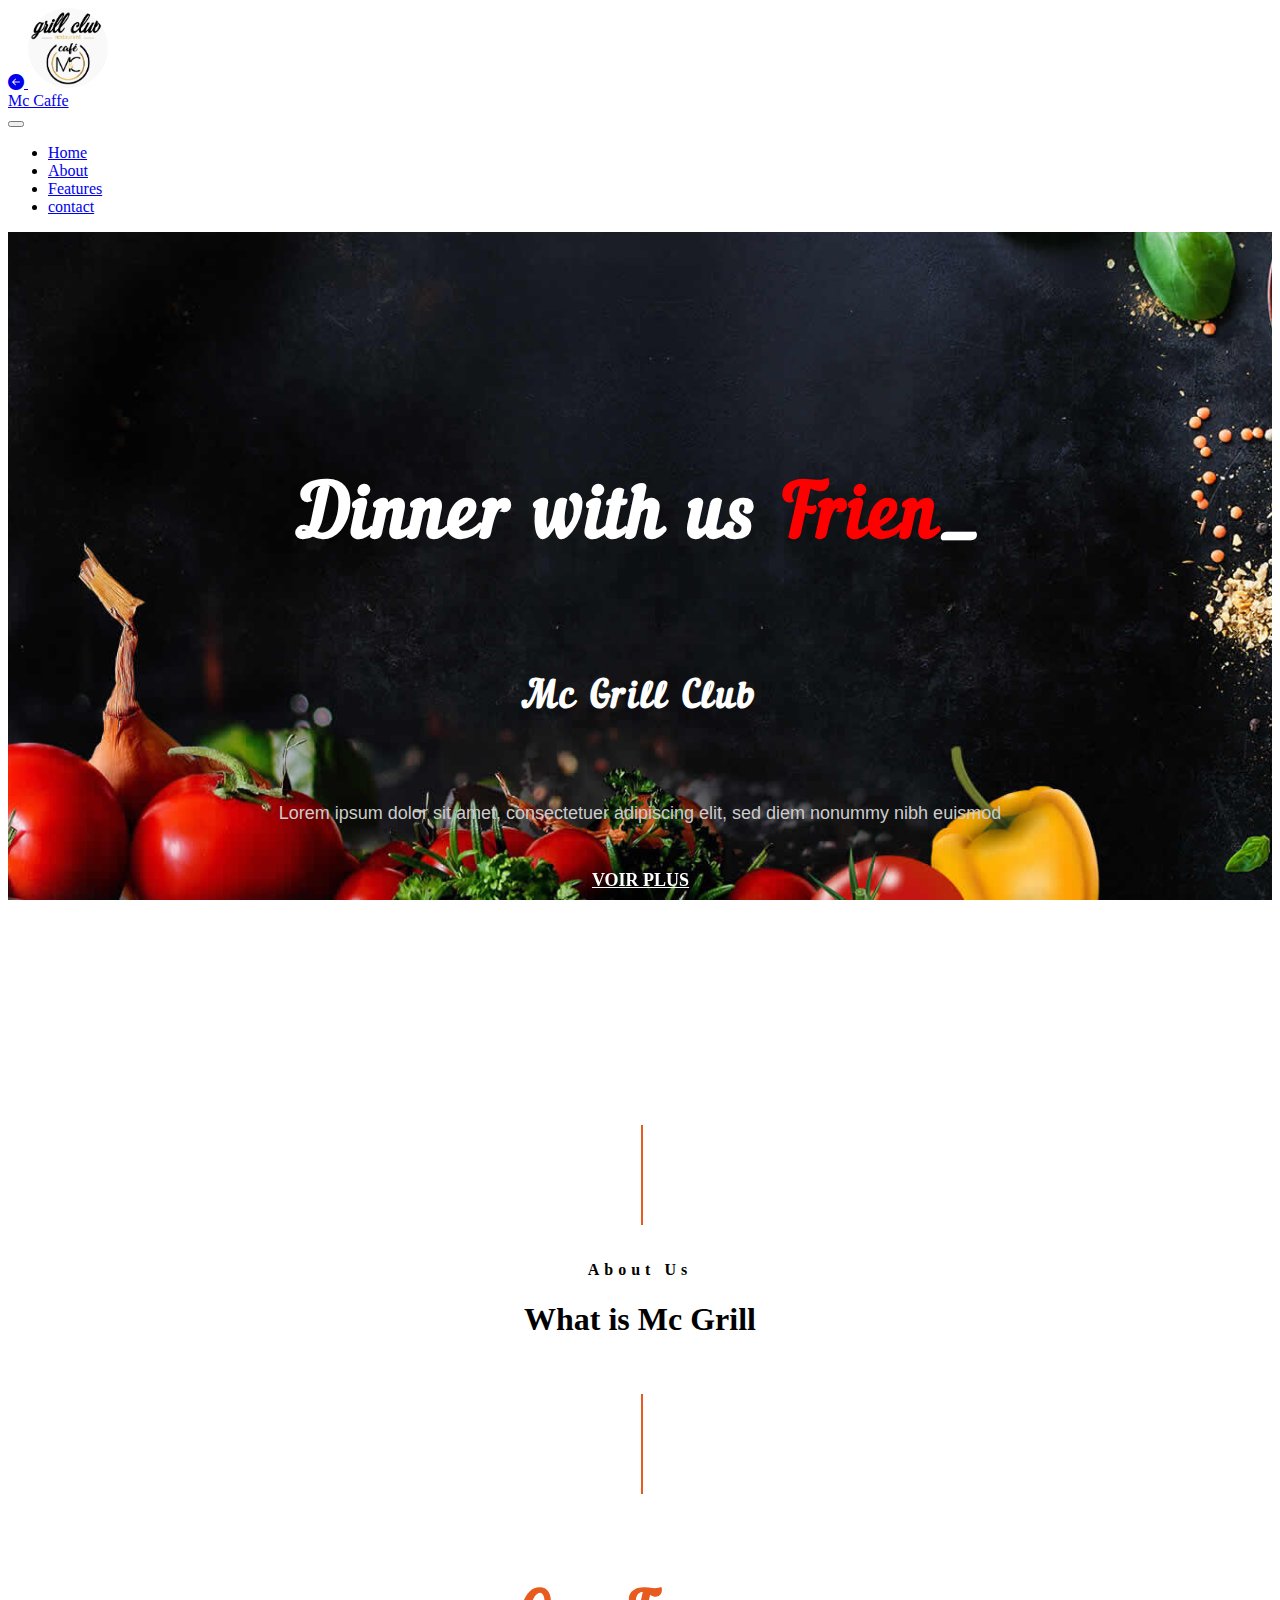
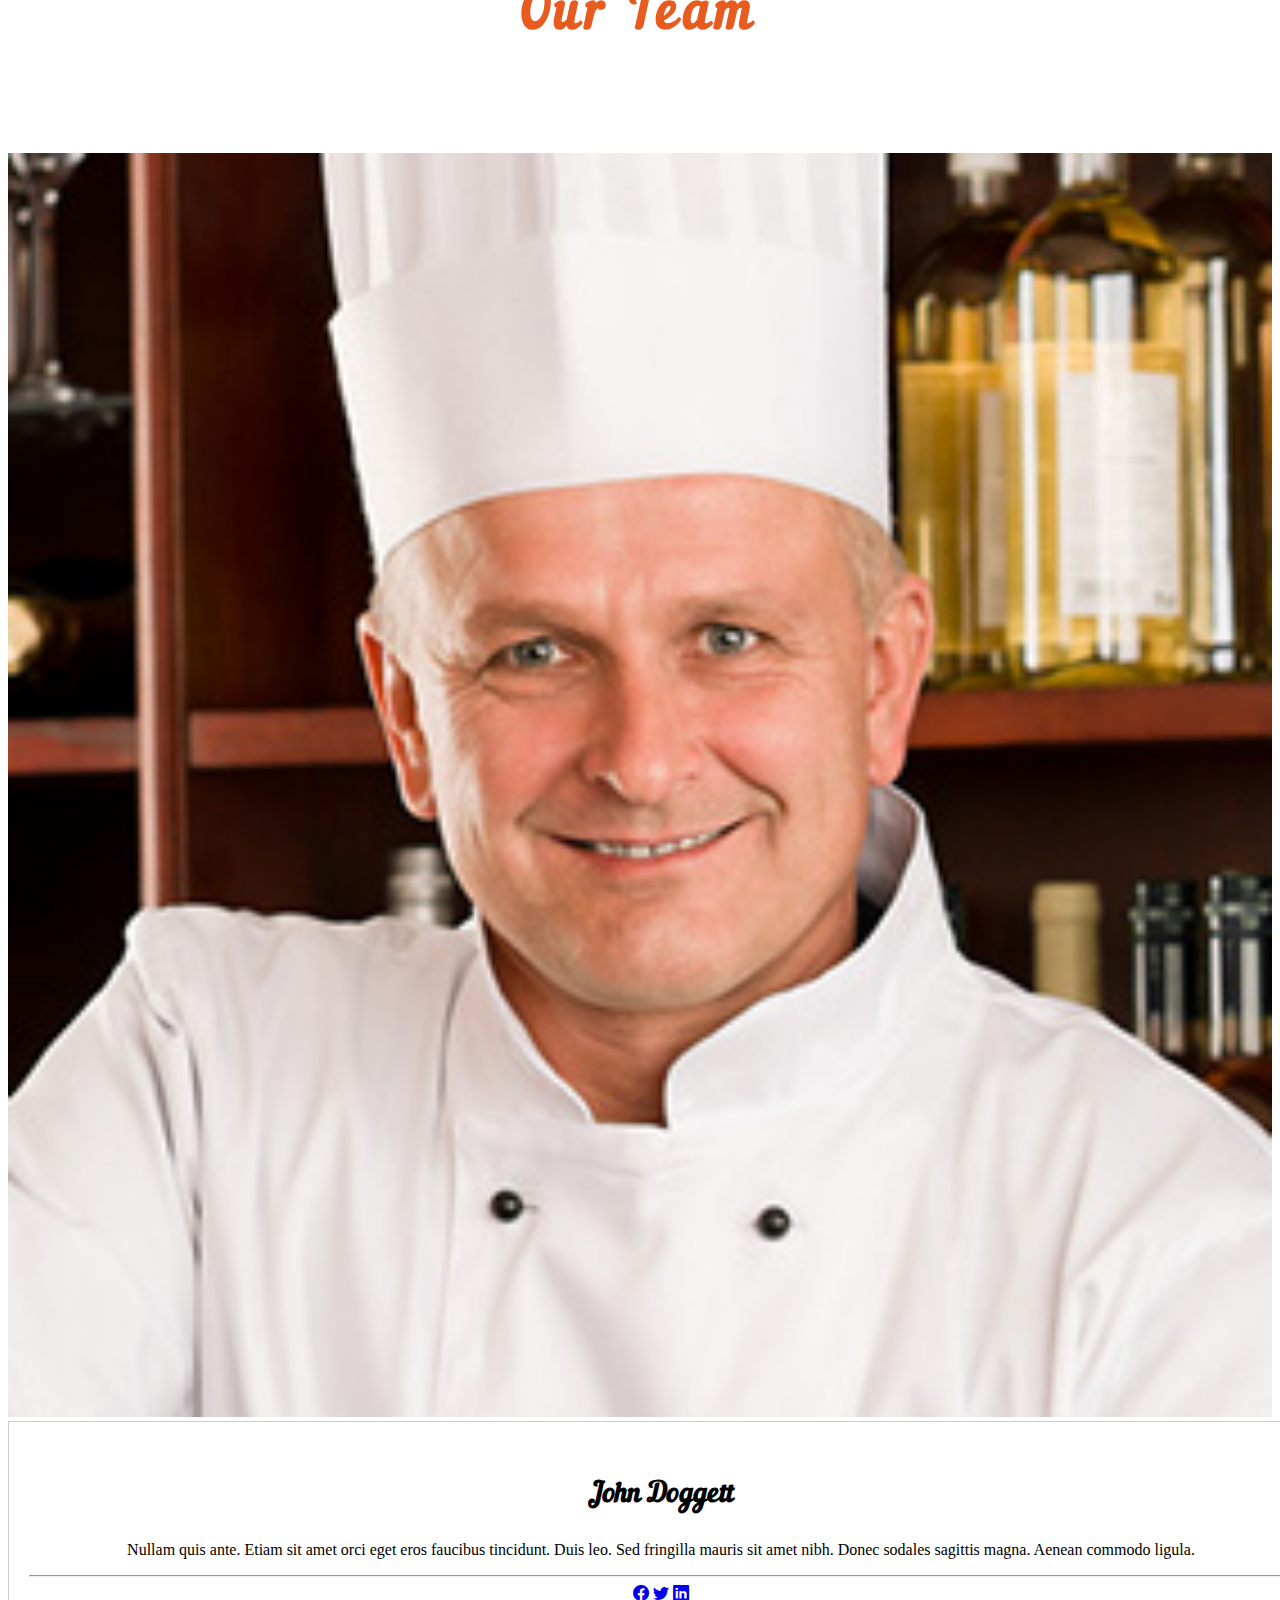
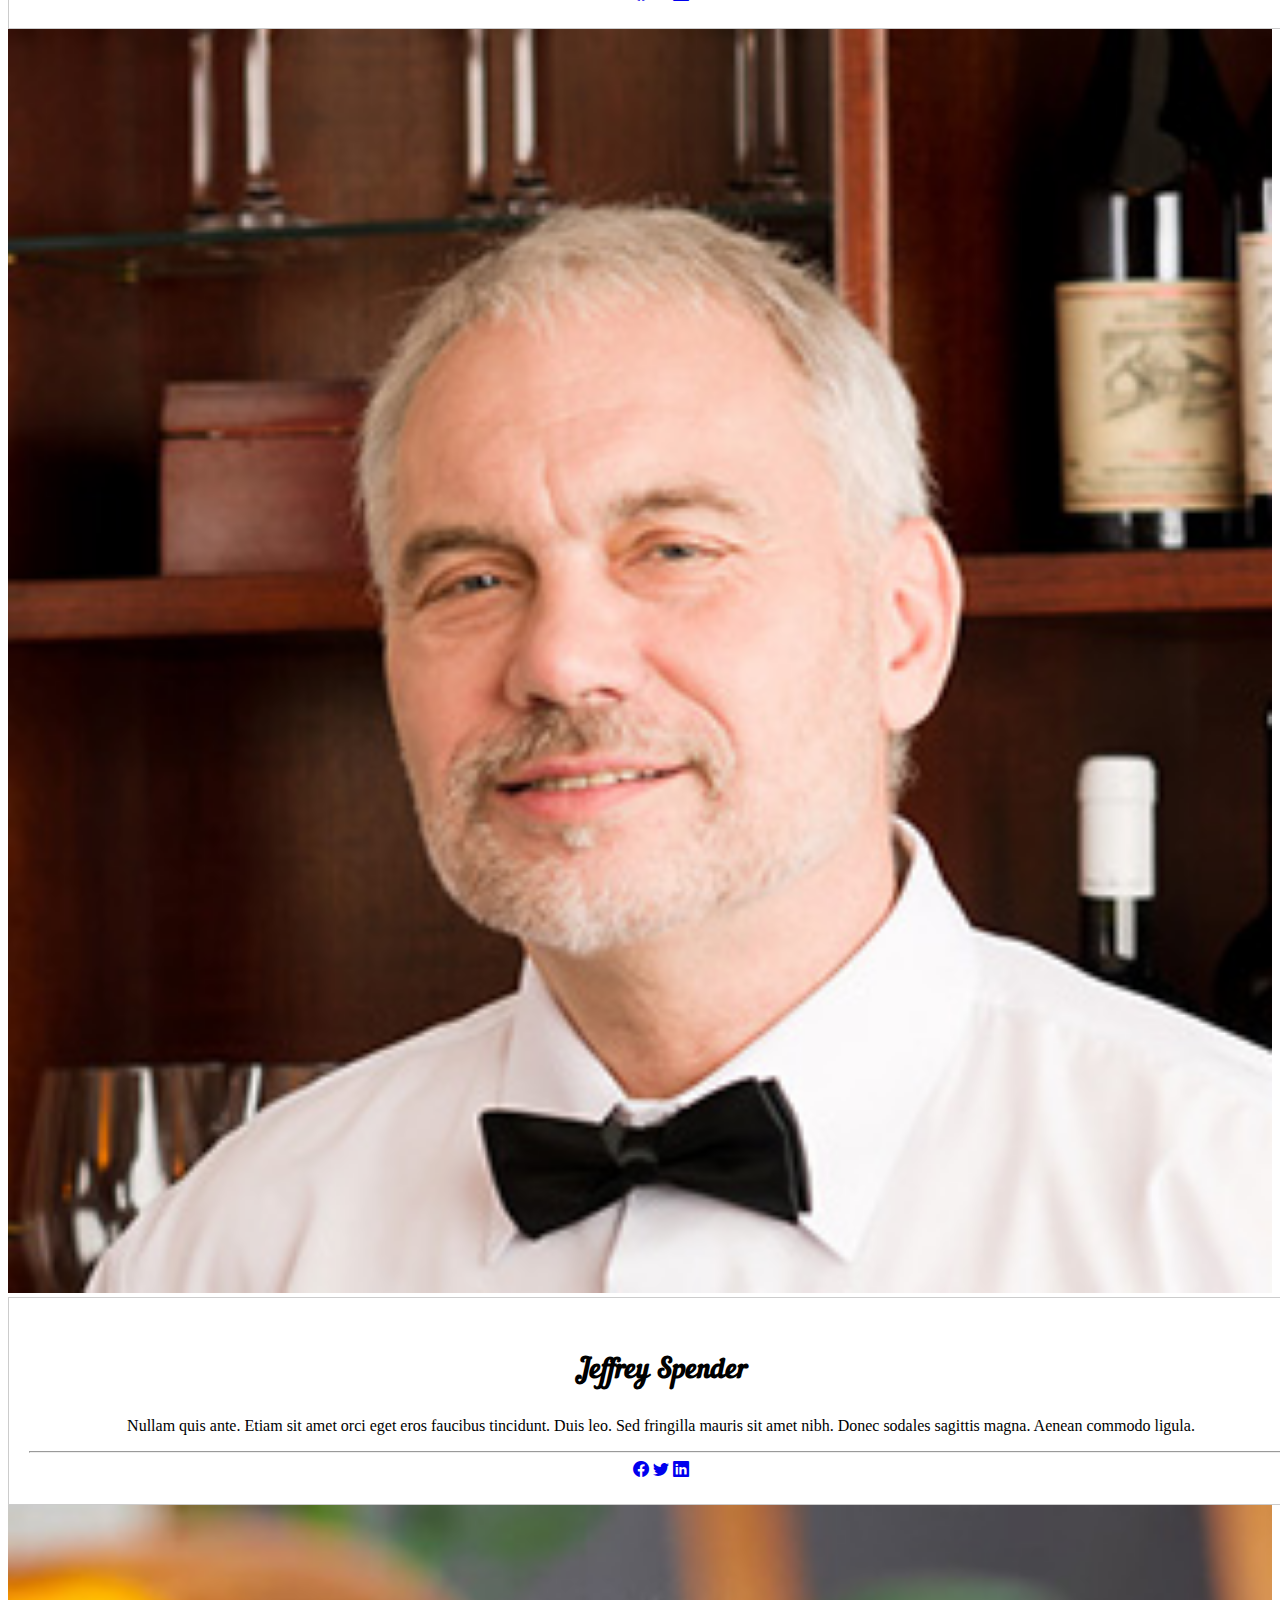
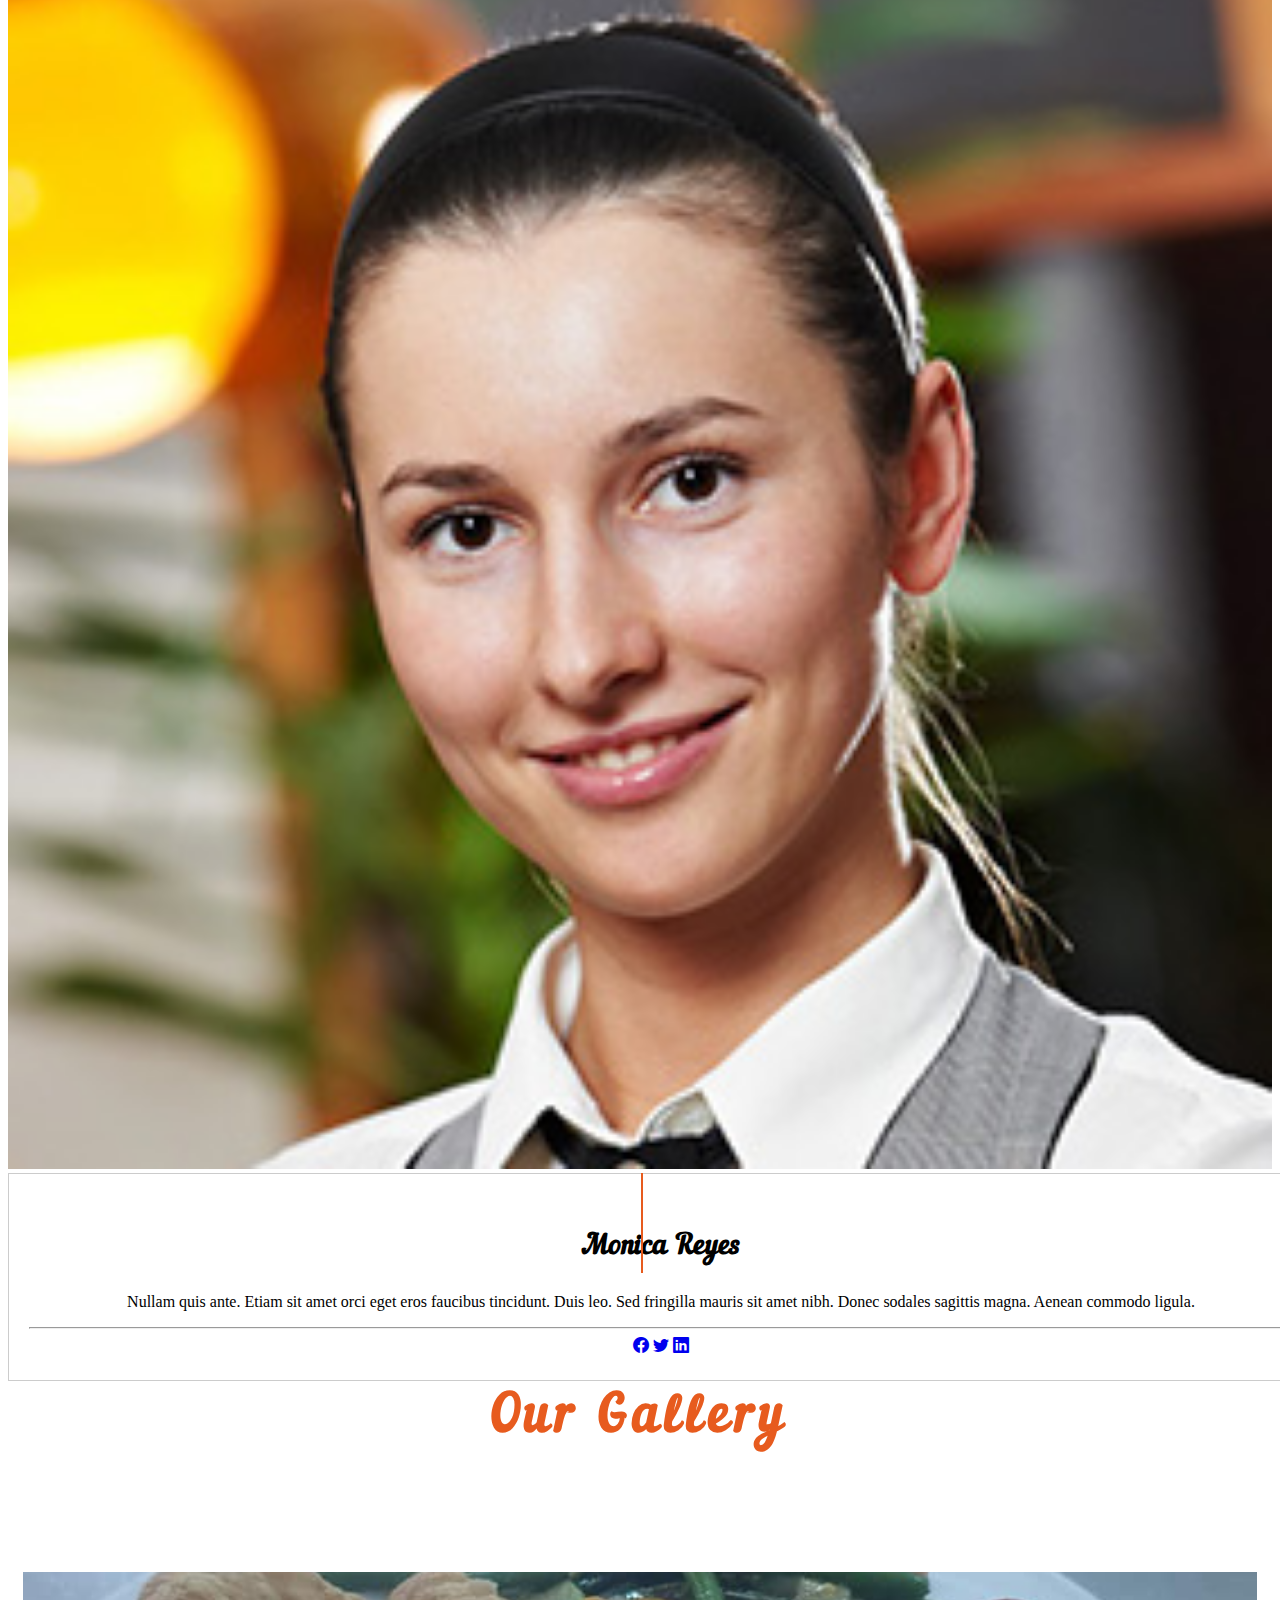
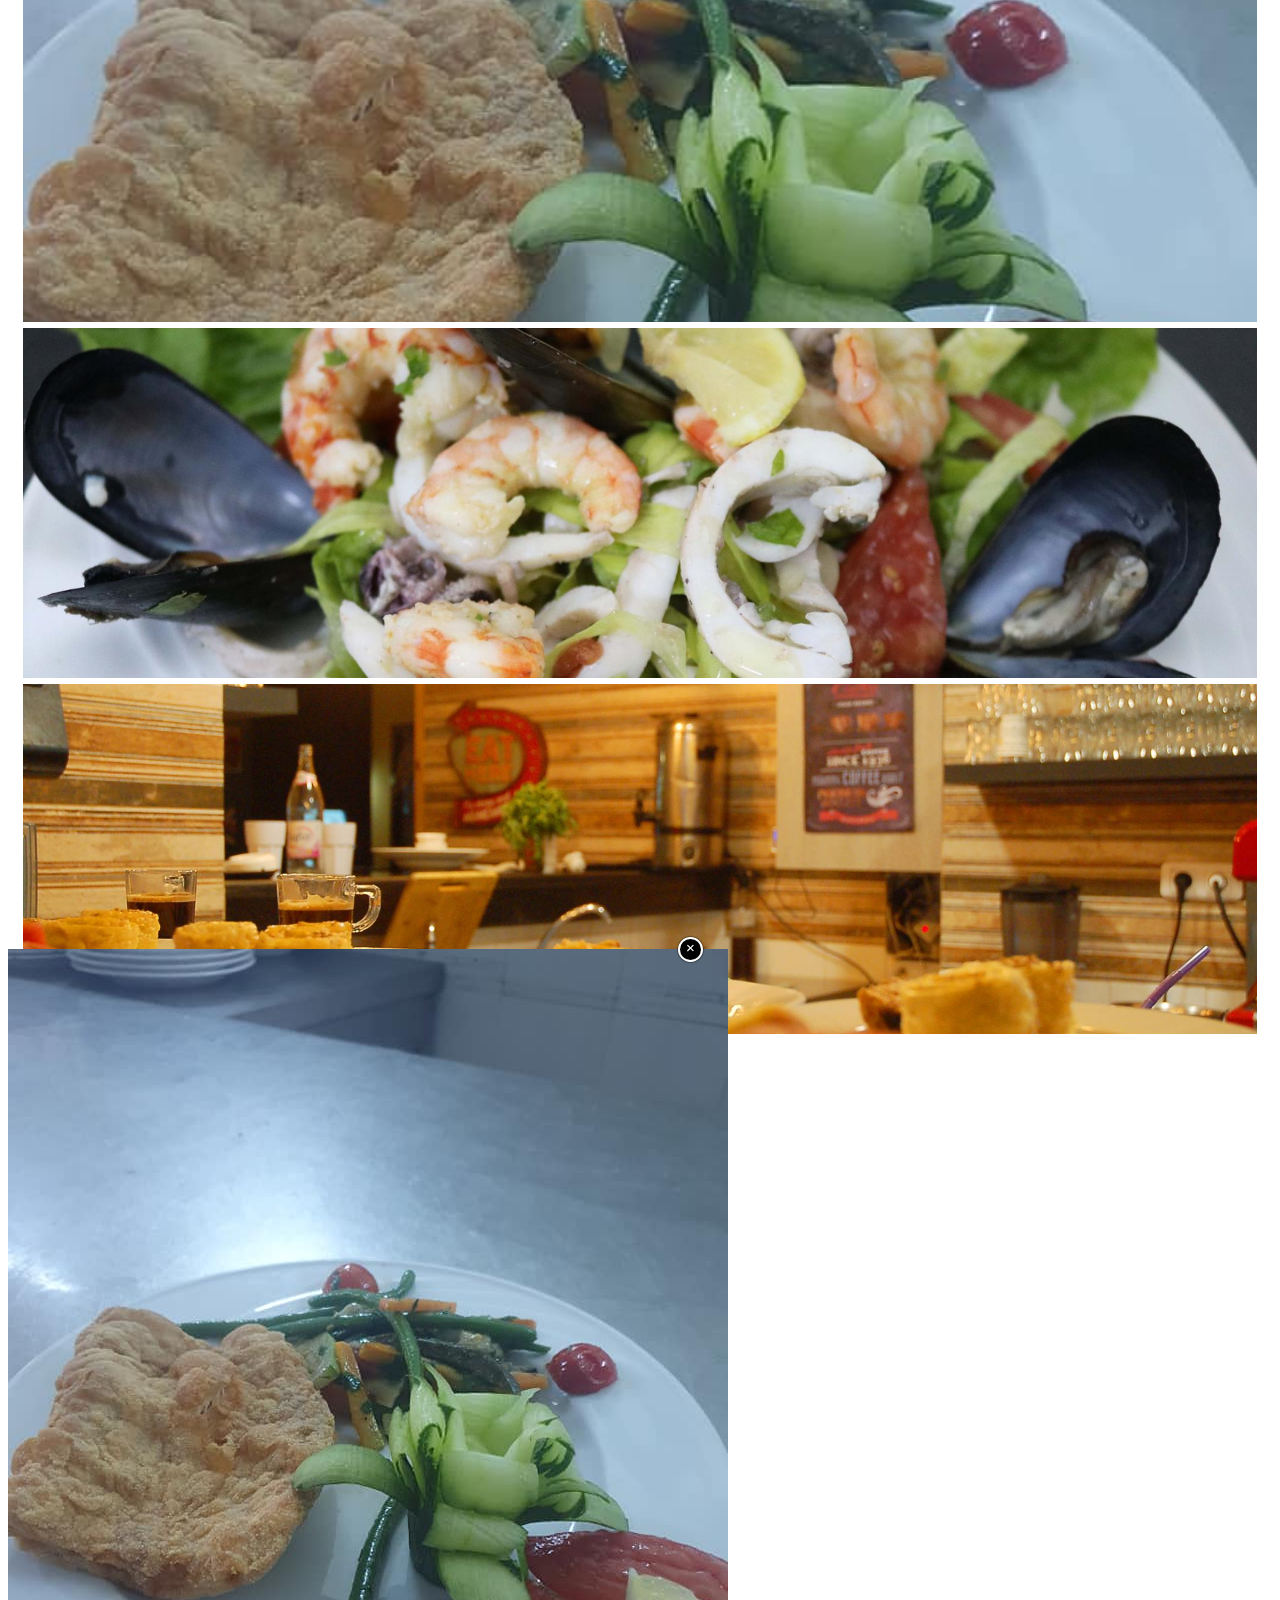
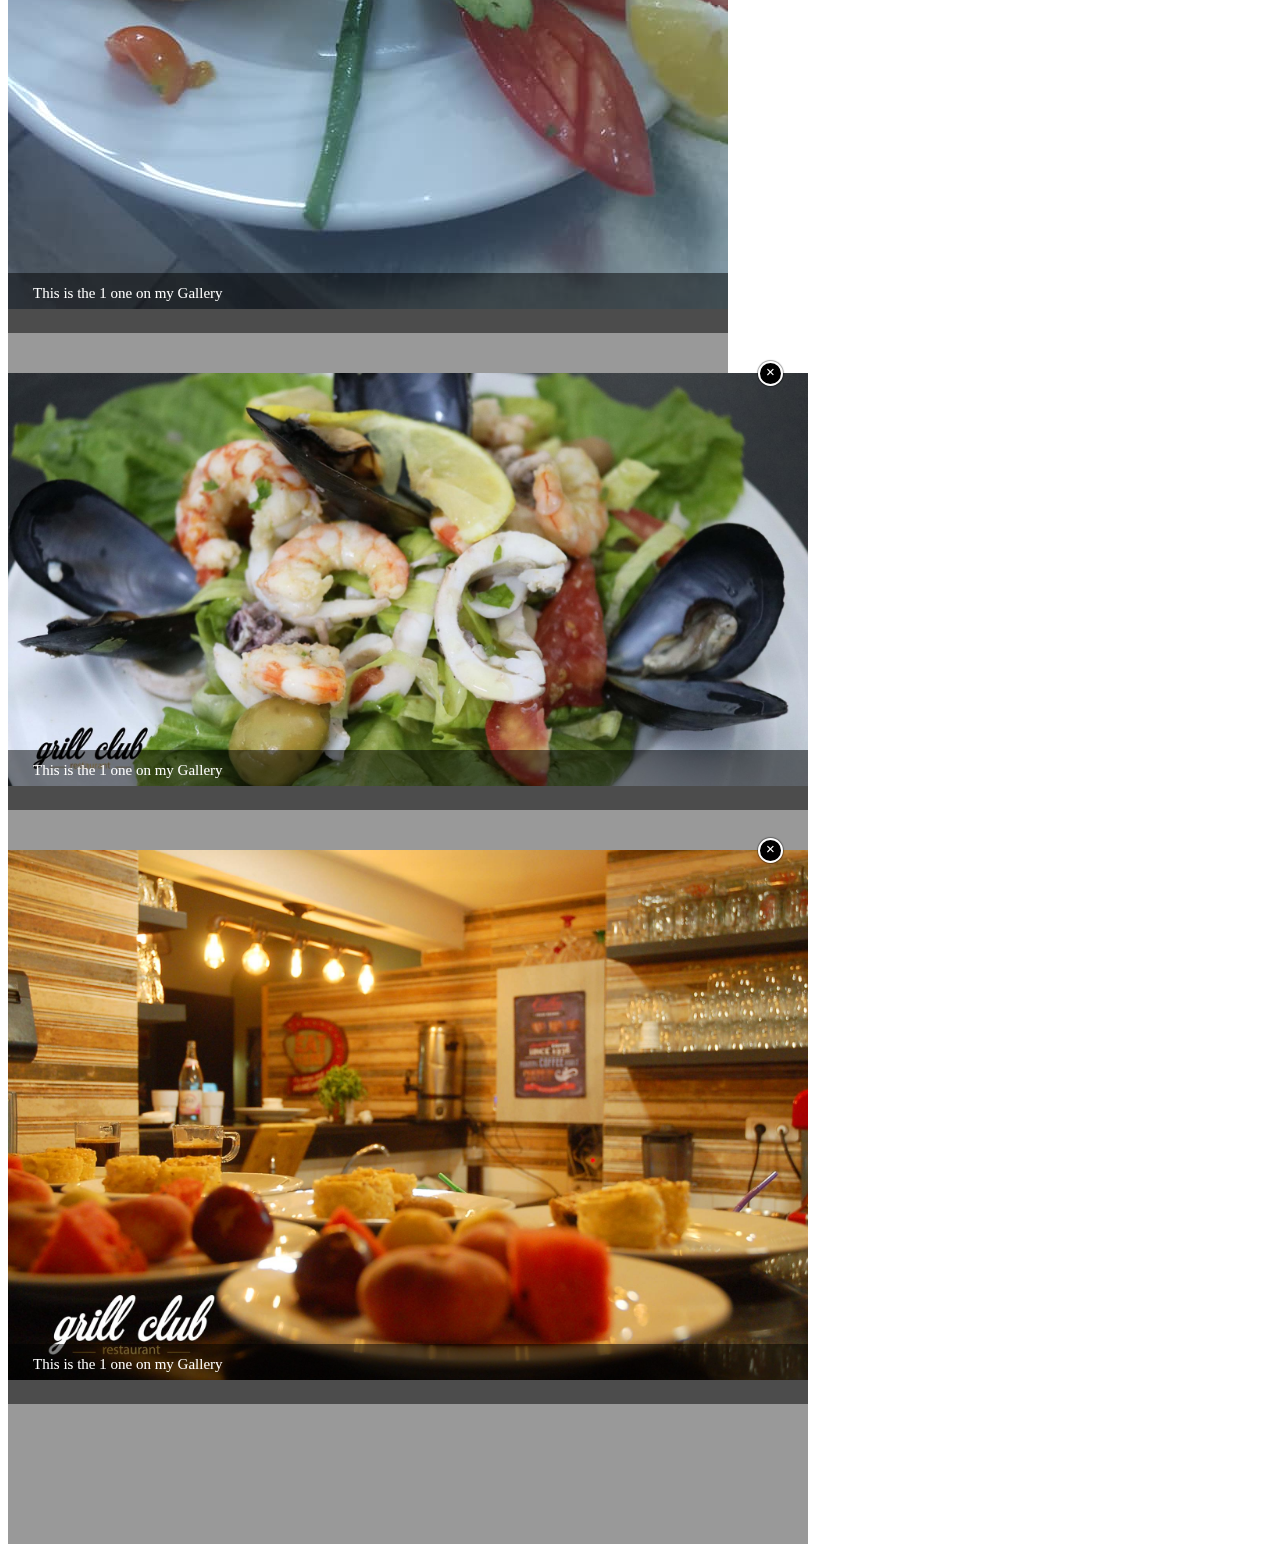
==== pages/McClub.html @ 96bc9990 "first commit" ====
<!doctype html>
<html lang="en">

<head>
  <meta charset="utf-8">
  <meta name="viewport" content="width=device-width, initial-scale=1">
  <title>Mc Groupe</title>
  <link rel="stylesheet" href="./McClub.css">
  <link href="https://cdn.jsdelivr.net/npm/bootstrap@5.2.0-beta1/dist/css/bootstrap.min.css" rel="stylesheet"
    integrity="sha384-0evHe/X+R7YkIZDRvuzKMRqM+OrBnVFBL6DOitfPri4tjfHxaWutUpFmBp4vmVor" crossorigin="anonymous">
  <link rel="stylesheet" href="https://cdn.jsdelivr.net/npm/bootstrap-icons@1.8.3/font/bootstrap-icons.css">
  <script src="https://cdn.jsdelivr.net/npm/bootstrap@5.2.0/dist/js/bootstrap.bundle.min.js"></script>

</head>

<body>
  <section class="section_1 ">
    <nav class="navbar navbar-expand-lg bg-danger" id="home">
      <div class="container-fluid">
        <a class="navbar-brand bg rounded-4 " href="../index.html">
          <i class="bi bi-arrow-left-circle-fill me-2 text-light"></i>
        </a>
        <a class="navbar-brand d-flex" href="#">
          <img src="../assets/mclogo.png" style="border-radius: 50px;" width="80" height="80"
            class="d-inline-block align-text-top">
          <div class="ms-2 my-auto fs-6 text-light">Mc Caffe</div>
        </a>
        <button class="navbar-toggler" type="button" data-bs-toggle="collapse" data-bs-target="#navbarNav"
          aria-controls="navbarNav" aria-expanded="false" aria-label="Toggle navigation">
          <span class="navbar-toggler-icon"></span>
        </button>
        <div class="collapse navbar-collapse" id="navbarNav">
          <ul class="navbar-nav ms-auto ">
            <li class="nav-item ">
              <a class="nav-link active text-light" aria-current="page" href="#home">Home</a>
            </li>
            <li class="nav-item">
              <a class="nav-link text-light" href="#about">About</a>
            </li>
            <li class="nav-item">
              <a class="nav-link text-light" href="#features">Features</a>
            </li>
            <li class="nav-item">
              <a class="nav-link text-light" href="#contact">contact</a>
            </li>
          </ul>
        </div>
      </div>
    </nav>
  </section>


  <section class="section_2">
    <div id="banner" class="banner full-screen-mode parallax">
      <div class="container pr">
        <div class="col-lg-12 col-md-12 col-sm-12 col-xs-12">
          <div class="banner-static">
            <div class="banner-text">
              <div class="banner-cell">
                <h1>Dinner with us <span class="typer" id="some-id" data-delay="200" data-delim=":"
                    data-words="Friends:Family:Officemates" data-colors="red"></span><span class="cursor"
                    data-cursorDisplay="_" data-owner="some-id"></span></h1>
                <h2>Mc Grill Club </h2>
                <p>Lorem ipsum dolor sit amet, consectetuer adipiscing elit, sed diem nonummy nibh euismod</p>
                <div class="book-btn">
                  <a href="#reservation" class="table-btn hvr-underline-from-center">voir plus</a>
                </div>
                <a href="#about">
                  <div class="mouse"></div>
                </a>
              </div>
              <!-- end banner-cell -->
            </div>
            <!-- end banner-text -->
          </div>
          <!-- end banner-static -->
        </div>
        <!-- end col -->
      </div>
      <!-- end container -->
    </div>
  </section>
  <section class="section_3">
    <!-- About Start -->
    <div class="container-fluid py-5">
      <div class="container">
        <div class="section-title">
          <h4 class="text-uppercase" style="letter-spacing: 5px;">About Us</h4>
          <h1 class="display-4 fw-bold">What is Mc Grill</h1>
        </div>
      </div>
    </div>
    <!-- About End -->
  </section>
  <section class="section_4">
    <div class="container-fluid py-5 team">
      <div class="container">
        <div class="section-title">
          <h4 class="block-title" style="letter-spacing: 5px;">Our Team</h4>
          <p class="text-light"></p>
        </div>



        <div class="row">
          <div class="col-md-4 col-sm-6 sf-team">
            <div class="thumb ">
              <a href="#"><img src="../assets/staff-01.jpg" alt=""></a>
            </div>
            <div class="text-col">
              <h3 class="">John Doggett</h3>
              <p class="">Nullam quis ante. Etiam sit amet orci eget eros faucibus tincidunt. Duis leo. Sed fringilla mauris sit amet
                nibh. Donec sodales sagittis magna. Aenean commodo ligula.</p>
                <hr>
              <div class="team-social">
                <a href="#"><i class="bi bi-facebook" aria-hidden="true"></i></a>
                <a href="#"><i class="bi bi-twitter" aria-hidden="true"></i></a>
                <a href="#"><i class="bi bi-linkedin" aria-hidden="true"></i></a>
              </div>
            </div>
          </div>
          <div class="col-md-4 col-sm-6 sf-team">
            <div class="thumb ">
              <a href="#"><img src="../assets/staff-02.jpg" alt=""></a>
            </div>
            <div class="text-col">
              <h3>Jeffrey Spender</h3>
              <p class="">Nullam quis ante. Etiam sit amet orci eget eros faucibus tincidunt. Duis leo. Sed fringilla mauris sit amet
                nibh. Donec sodales sagittis magna. Aenean commodo ligula.</p>
                <hr>
              <div class="team-social">
                <a href="#"><i class="bi bi-facebook" aria-hidden="true"></i></a>
                <a href="#"><i class="bi bi-twitter" aria-hidden="true"></i></a>
                <a href="#"><i class="bi bi-linkedin" aria-hidden="true"></i></a>
              </div>
            </div>
          </div>
          <div class="col-md-4 col-sm-6 sf-team">
            <div class="thumb ">
              <a href="#"><img src="../assets/staff-03.jpg" alt=""></a>
            </div>
            <div class="text-col">
              <h3>Monica Reyes</h3>
              <p class="">Nullam quis ante. Etiam sit amet orci eget eros faucibus tincidunt. Duis leo. Sed fringilla mauris sit amet
                nibh. Donec sodales sagittis magna. Aenean commodo ligula.</p>
                <hr>
              <div class="team-social">
                <a href="#"><i class="bi bi-facebook" aria-hidden="true"></i></a>
                <a href="#"><i class="bi bi-twitter" aria-hidden="true"></i></a>
                <a href="#"><i class="bi bi-linkedin" aria-hidden="true"></i></a>
              </div>
            </div>
          </div>
        </div>























      </div>
    </div>
  </section>

  <section class="section_5">
    <div class="container-fluid py-5 ">
      <div class="container">
        <div class="section-title">
          <h4 class="text-uppercase block-title" style="letter-spacing: 5px;">Our Gallery</h4>
        </div>

        <div class="gal-container row clearfix">
          <div class="col-md-8 col-sm-12 co-xs-12 gal-item">
            <div class="box">
              <a data-bs-toggle="modal" href="#exampleModal1" role="button">
                <img src="../assets/McCafe/image120.jpg" alt="" />
              </a>
            </div>
          </div>
          <div class="col-md-4 col-sm-6 co-xs-12 gal-item">
            <div class="box">
              <a data-bs-toggle="modal" href="#exampleModal2" role="button">
                <img src="../assets/McCafe/image110.jpg" alt="" />
              </a>
            </div>
          </div>
          <div class="col-md-8 col-sm-12 co-xs-12 gal-item">
            <div class="box">
              <a data-bs-toggle="modal" href="#exampleModal3" role="button">
                <img src="../assets/McCafe/image16.jpg" alt="" />
              </a>
            </div>
          </div>



        </div>
      </div>
  </section>

  <div>

    <div class="modal fade" id="exampleModal1" tabindex="-1" role="dialog">
      <div class="modal-dialog modal-lg" role="document">
        <div class="modal-content">
          <button type="button" class="close" data-bs-dismiss="modal" aria-label="Close"><span
              aria-hidden="true">×</span></button>
          <div class="modal-body text-center" style="background-color: transparent !important;">
            <img src="../assets/McCafe/image120.jpg" alt="" />
          </div>
          <div class="col-md-12 description">
            <h4>This is the 1 one on my Gallery</h4>
          </div>
        </div>
      </div>
    </div>
    <div class="modal fade" id="exampleModal2" tabindex="-1" role="dialog">
      <div class="modal-dialog modal-lg" role="document">
        <div class="modal-content">
          <button type="button" class="close" data-bs-dismiss="modal" aria-label="Close"><span
              aria-hidden="true">×</span></button>
          <div class="modal-body text-center" style="background-color: transparent !important;">
            <img src="../assets/McCafe/image110.jpg" alt="" />
          </div>
          <div class="col-md-12 description">
            <h4>This is the 1 one on my Gallery</h4>
          </div>
        </div>
      </div>
    </div>
    <div class="modal fade" id="exampleModal3" tabindex="-1" role="dialog">
      <div class="modal-dialog modal-lg" role="document">
        <div class="modal-content">
          <button type="button" class="close" data-bs-dismiss="modal" aria-label="Close"><span
              aria-hidden="true">×</span></button>
          <div class="modal-body text-center" style="background-color: transparent !important;">
            <img src="../assets/McCafe/image16.jpg" alt="" />
          </div>
          <div class="col-md-12 description">
            <h4>This is the 1 one on my Gallery</h4>
          </div>
        </div>
      </div>
    </div>

  </div>
  <script src="../script.js"></script>
</body>

</html>
---- pages/McClub.css ----
@font-face {
  font-family: 'nautilus_pompiliusregular';
  src: url('../assets/nautilus-webfont.woff2') format('woff2'),
       url('../assets/nautilus-webfont.woff') format('woff');
  font-weight: normal;
  font-style: normal;
}
.banner{
	background:url(../assets/banner.jpg) no-repeat center top;
	background-attachment:fixed;
	background-size:cover;
	height:100vh;
	min-height:100%;
}

.block-title{
	font-size:52px;
  font-family: 'nautilus_pompiliusregular';
	font-weight: bold;
  letter-spacing: 5px;
  color: #e75b1e;
}
.banner .container, .banner .banner-static, .banner .col-lg-12 {
    height: 100%;
}
.banner-text {
    display: table;
    height: 100%;
    width: 100%;
    margin: 0 auto;
    text-align: center;
}
.banner-cell {
    display: table-cell;
    vertical-align: middle;
    color: #fff;
}
.banner-text h1 {
  
	font-family: 'nautilus_pompiliusregular';
    letter-spacing: 2.7px;
    position: relative;
    display: inline-block;
	font-size: 74px;
    line-height: 100px;
	color:#fff;
	padding-bottom: 0px;
	padding-top:100px;
}

.banner-text h2 {
  
	font-family: 'nautilus_pompiliusregular';
    letter-spacing: 2.7px;
    position: relative;
	font-size: 37px;
    line-height: 100px;
	padding-bottom:25px;
}
.banner-text p{
	font-family: 'Roboto', sans-serif;
	font-size:18px;
	color:#ccc;
	padding-bottom:35px;
	margin:0px;
}

.book-btn a{
	/*background:#e75b1e;*/
	color:#fff;
	min-width: 219px;
    padding: 10.5px 20px;
    display: inline-block;
    text-align: center;
    font-weight: 800;
	text-transform:uppercase;
	font-size:18px;
}
.book-btn a:hover{
	border:3px solid red;
	background:none;
}
.hvr-underline-from-center {
    display: inline-block;
    vertical-align: middle;
    -webkit-transform: perspective(1px) translateZ(0);
    transform: perspective(1px) translateZ(0);
    box-shadow: 0 0 1px transparent;
    position: relative;
    overflow: hidden;
}

.hvr-underline-from-center:before {
    content: "";
    position: absolute;
    z-index: -1;
    left: 50%;
    right: 50%;
    bottom: 0;
    background: red;
    height: 2px;
    -webkit-transition-property: left, right;
    transition-property: left, right;
    -webkit-transition-duration: 0.3s;
    transition-duration: 0.3s;
    -webkit-transition-timing-function: ease-out;
    transition-timing-function: ease-out;
}

.hvr-underline-from-center:hover:before, .hvr-underline-from-center:focus:before, .hvr-underline-from-center:active:before {
    left: 0;
    right: 0;
}

.section_2 {
    position: relative;
    max-height: 100%;
    overflow: hidden;
    margin-bottom: -7px;
  }
#bg-img {
    min-width: 100%;
    min-height: 100vh;
    max-width: 100%;
    max-height: 100vh;
    object-fit: cover;
    z-index: -1;
}
.section-title {
  position: relative;
  padding: 115px 0 35px 0;
  text-align: center;
}

.section-title::after {
  position: absolute;
  content: "";
  width: 2px;
  height: 100px;
  top: 0;
  left: 50%;
  margin-left: 1px;
  background: #e75b1e;
}

  .banner-cell .mouse {
    position: relative;
    width: calc(16px * 2);
    height: calc(31px * 2);
    margin: 60px auto 20px;
    background: none;
    border: 2px solid white;
    border-radius: calc(16px * 2);
    z-index: 1;
  }
  .banner-cell .mouse:after {
    display: block;
    content: "";
    position: absolute;
    top: 10px;
    left: 50%;
    width: calc(4px * 2);
    height: calc(4px * 2);
    background: none;
    border: 2px solid white;
    border-radius: 100%;
    -webkit-animation-name: scrollWheel;
            animation-name: scrollWheel;
    -webkit-animation-duration: 1.4s;
            animation-duration: 1.4s;
    -webkit-animation-fill-mode: forwards;
            animation-fill-mode: forwards;
    -webkit-animation-iteration-count: infinite;
            animation-iteration-count: infinite;
    -webkit-animation-timing-function: ease;
            animation-timing-function: ease;
    will-change: transform;
  }
  @-webkit-keyframes scrollWheel {
    from {
      -webkit-transform: translate(-50%, 0);
      -webkit-transform: translate3d(-50%, 0, 0);
      transform: translate(-50%, 0);
      transform: translate3d(-50%, 0, 0);
      opacity: 1;
    }
    to {
      -webkit-transform: translate(-50%, 20px);
      -webkit-transform: translate3d(-50%, 20px, 0);
      transform: translate(-50%, 20px);
      transform: translate3d(-50%, 20px, 0);
      opacity: 0;
    }

  }
  
  @keyframes scrollWheel {
    from {
      -webkit-transform: translate(-50%, 0);
      -webkit-transform: translate3d(-50%, 0, 0);
      transform: translate(-50%, 0);
      transform: translate3d(-50%, 0, 0);
      opacity: 1;
    }
    to {
      -webkit-transform: translate(-50%, 20px);
      -webkit-transform: translate3d(-50%, 20px, 0);
      transform: translate(-50%, 20px);
      transform: translate3d(-50%, 20px, 0);
      opacity: 0;
    }
  }

  
/*------------------------ TEAM ------------------------*/
.section_4 .team{
	background:url(../assets/banner.jpg) no-repeat center;
	background-attachment:fixed;
	background-size:cover;
	position:relative;
}

.thumb img{
  width:100%;
}
.text-col h3{
	font-family: 'nautilus_pompiliusregular';
	font-size:28px;
}
.text-col {
  float: left;
  width: 100%;
  padding: 25px 20px;
  border: 1px solid #ccc;
  text-align: center;
  background:#fff;
}
.sf-team:hover .text-col h3, .sf-team:hover .text-col p {
  color: #fff;
  transition: all 0.5s ease-in;
  -moz-transition: all 0.5s ease-in;
  -webkit-transition: all 0.5s ease-in;
  -ms-transition: all 0.5s ease-in;
  -o-transition: all 0.5s ease-in;
}
.sf-team:hover .text-col{
  color: #fff;
  background-color: #e75b1e;
  transition: all 0.5s ease-in;
  -moz-transition: all 0.5s ease-in;
  -webkit-transition: all 0.5s ease-in;
  -ms-transition: all 0.5s ease-in;
  -o-transition: all 0.5s ease-in;
}
.sf-team:hover .thumb img{
  opacity: 0.8;
  transition: all 0.5s ease-in;
  -moz-transition: all 0.5s ease-in;
  -webkit-transition: all 0.5s ease-in;
  -ms-transition: all 0.5s ease-in;
  -o-transition: all 0.5s ease-in;
}
/*------------------------------------------------------------------
    GALLERY AREA
-------------------------------------------------------------------*/

/* new gallery */

.gal-container{
	padding: 12px;
}
.gal-item{
	overflow: hidden;
	padding: 3px;
}
.gal-item .box{
	height: 350px;
	overflow: hidden;
}
.box img{
	height: 100%;
	width: 100%;
	object-fit:cover;
	-o-object-fit:cover;
}

.modal{
	background-color: rgba(0,0,0,0.4);
  width: fit-content;
}
.modal{
  --bs-modal-border-width: 0px !important;
  --bs-modal-bg: transparent !important;
}
.modal-body{
	padding: 0px !important;
}
button.close{
    position: absolute;
    width: 25px;
    height: 25px;
    background-color: #000;
    opacity: 1;
    color: #fff;
    z-index: 999;
    right: 25px;
    top: -12px;
    border-radius: 50%;
    font-size: 15px;
    border: 2px solid #fff;
    line-height: 25px;
    -webkit-box-shadow: 0 0 1px 1px rgba(0,0,0,0.35);
	  box-shadow: 0 0 1px 1px rgba(0,0,0,0.35);
}
button.close span{
	position: relative;
	top: -5px;
	font-weight: lighter;
	text-shadow:none;
}
.modal-body img{
  max-width: 800px;
}
.modal-dialogue{
	width: 80%;
}
.description{
	position: relative;
	height: 40px;
	top: -40px;
	padding: 10px 25px;
	background-color: rgba(0,0,0,0.5);
	color: #fff;
	text-align: left;
}
.description h4{
	margin:0px;
	font-size: 15px;
	font-weight: 300;
	line-height: 20px;
	color:#fff;
}
.modal-dialog {
    -webkit-transform: scale(0.1);
    -moz-transform: scale(0.1);
    -ms-transform: scale(0.1);
    transform: scale(0.1);
    top: 100px;
    opacity: 0;
    -webkit-transition: all 0.3s;
    -moz-transition: all 0.3s;
    transition: all 0.3s;
}

.modal-dialog {
    -webkit-transform: scale(1);
    -moz-transform: scale(1);
    -ms-transform: scale(1);
    transform: scale(1);
    -webkit-transform: translate3d(0, -100px, 0);
    transform: translate3d(0, -100px, 0);
    opacity: 1;
}
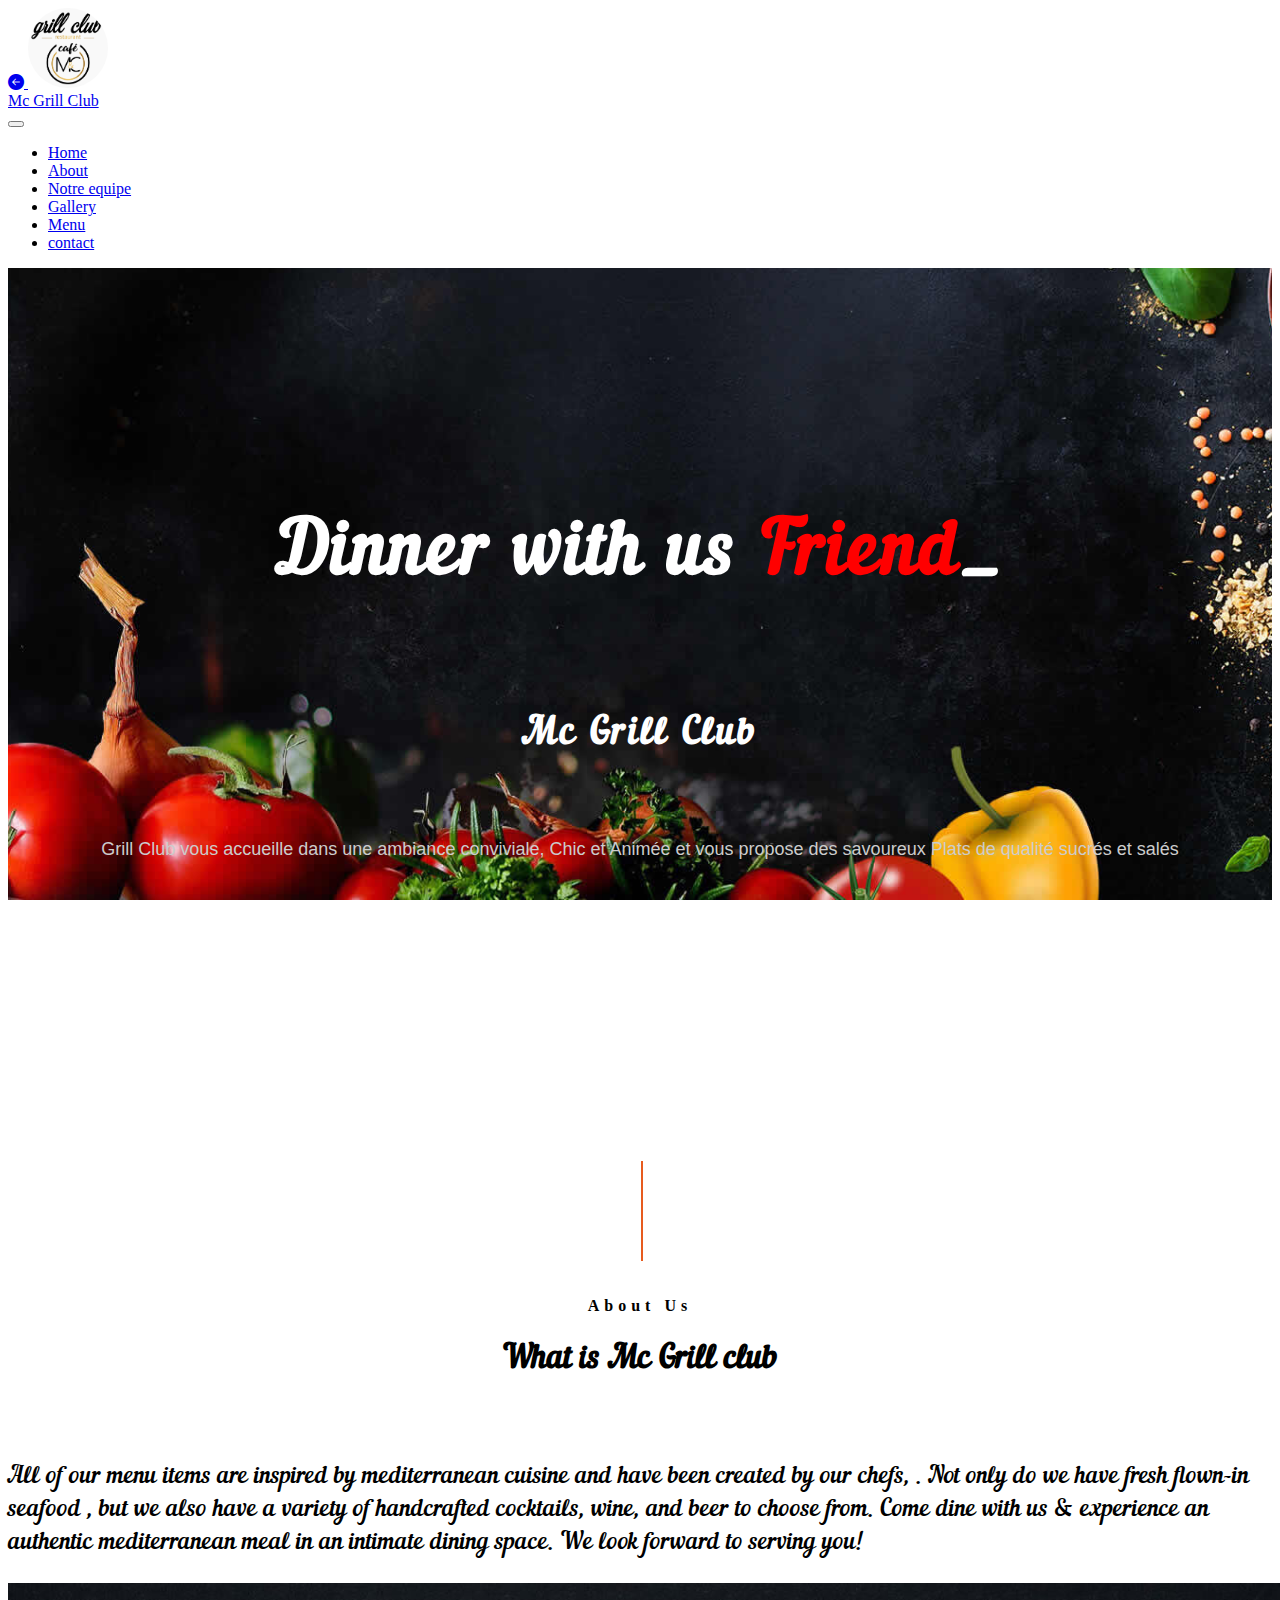
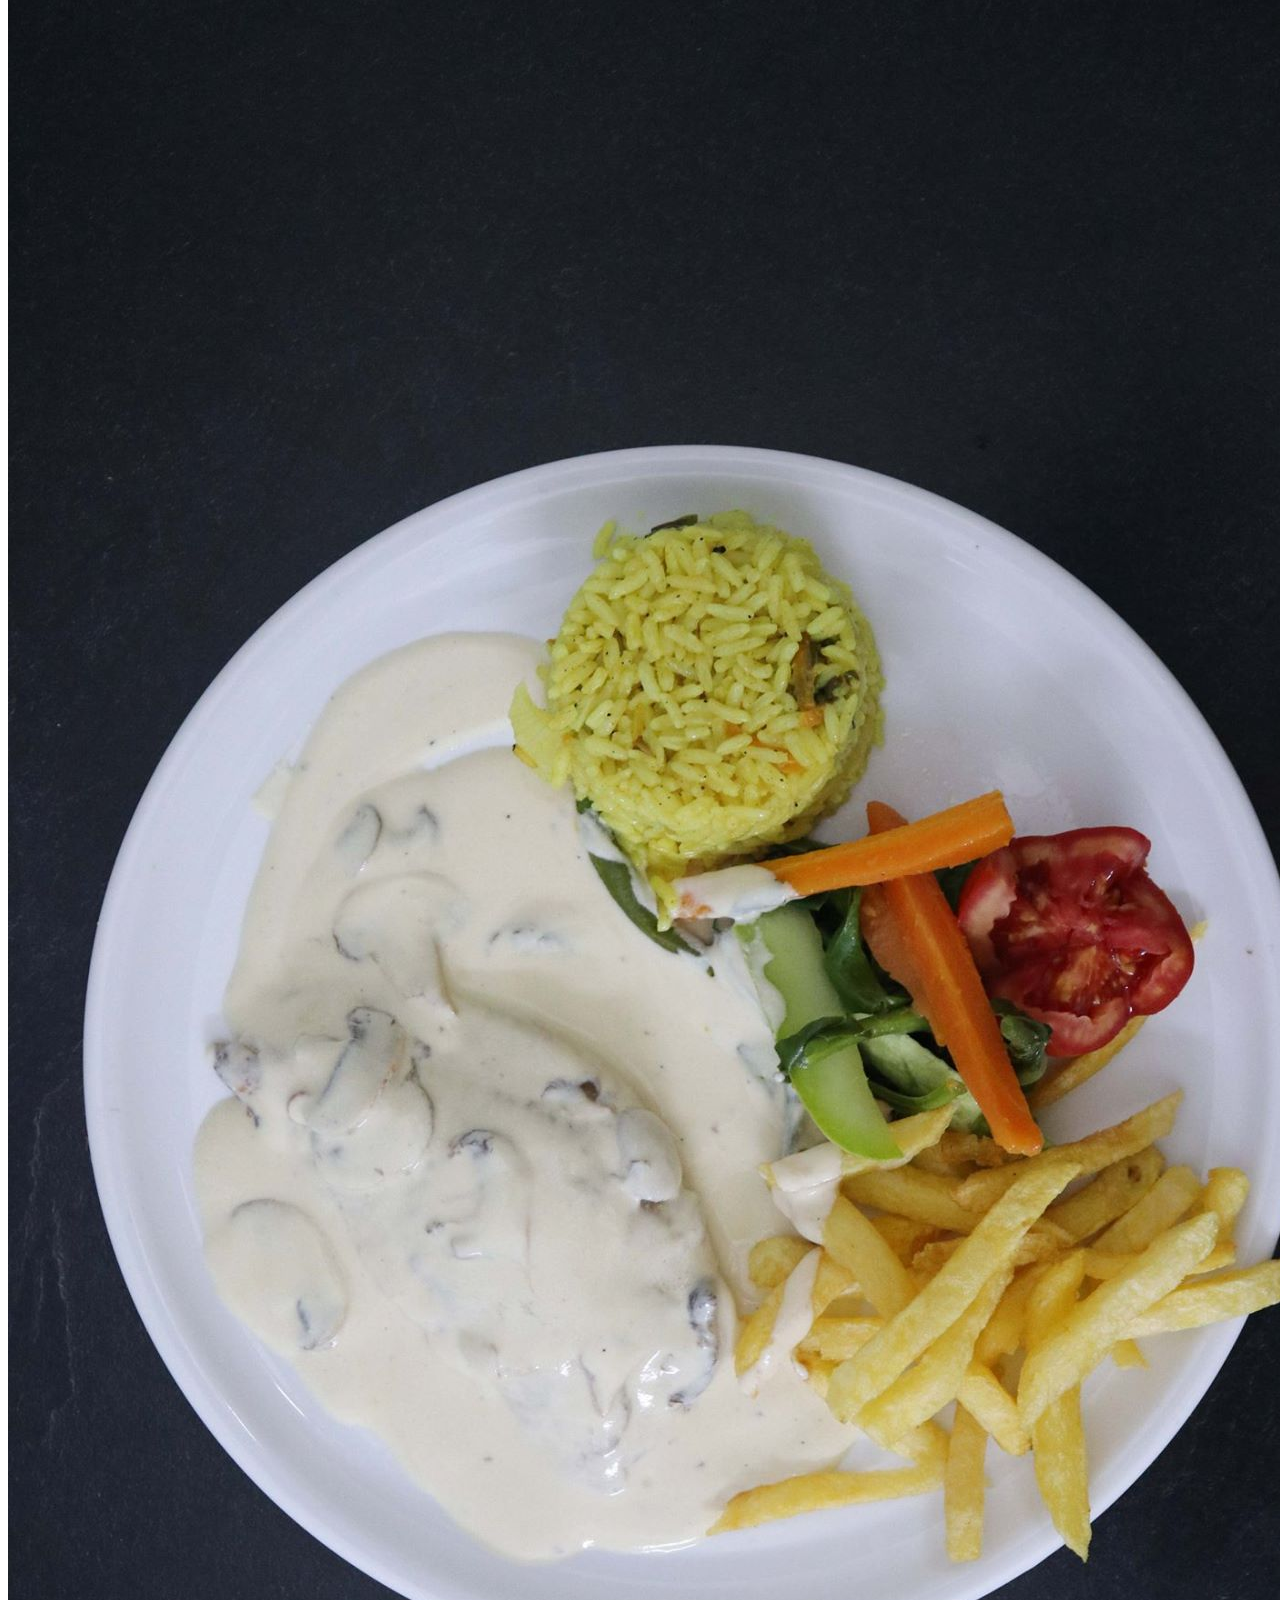
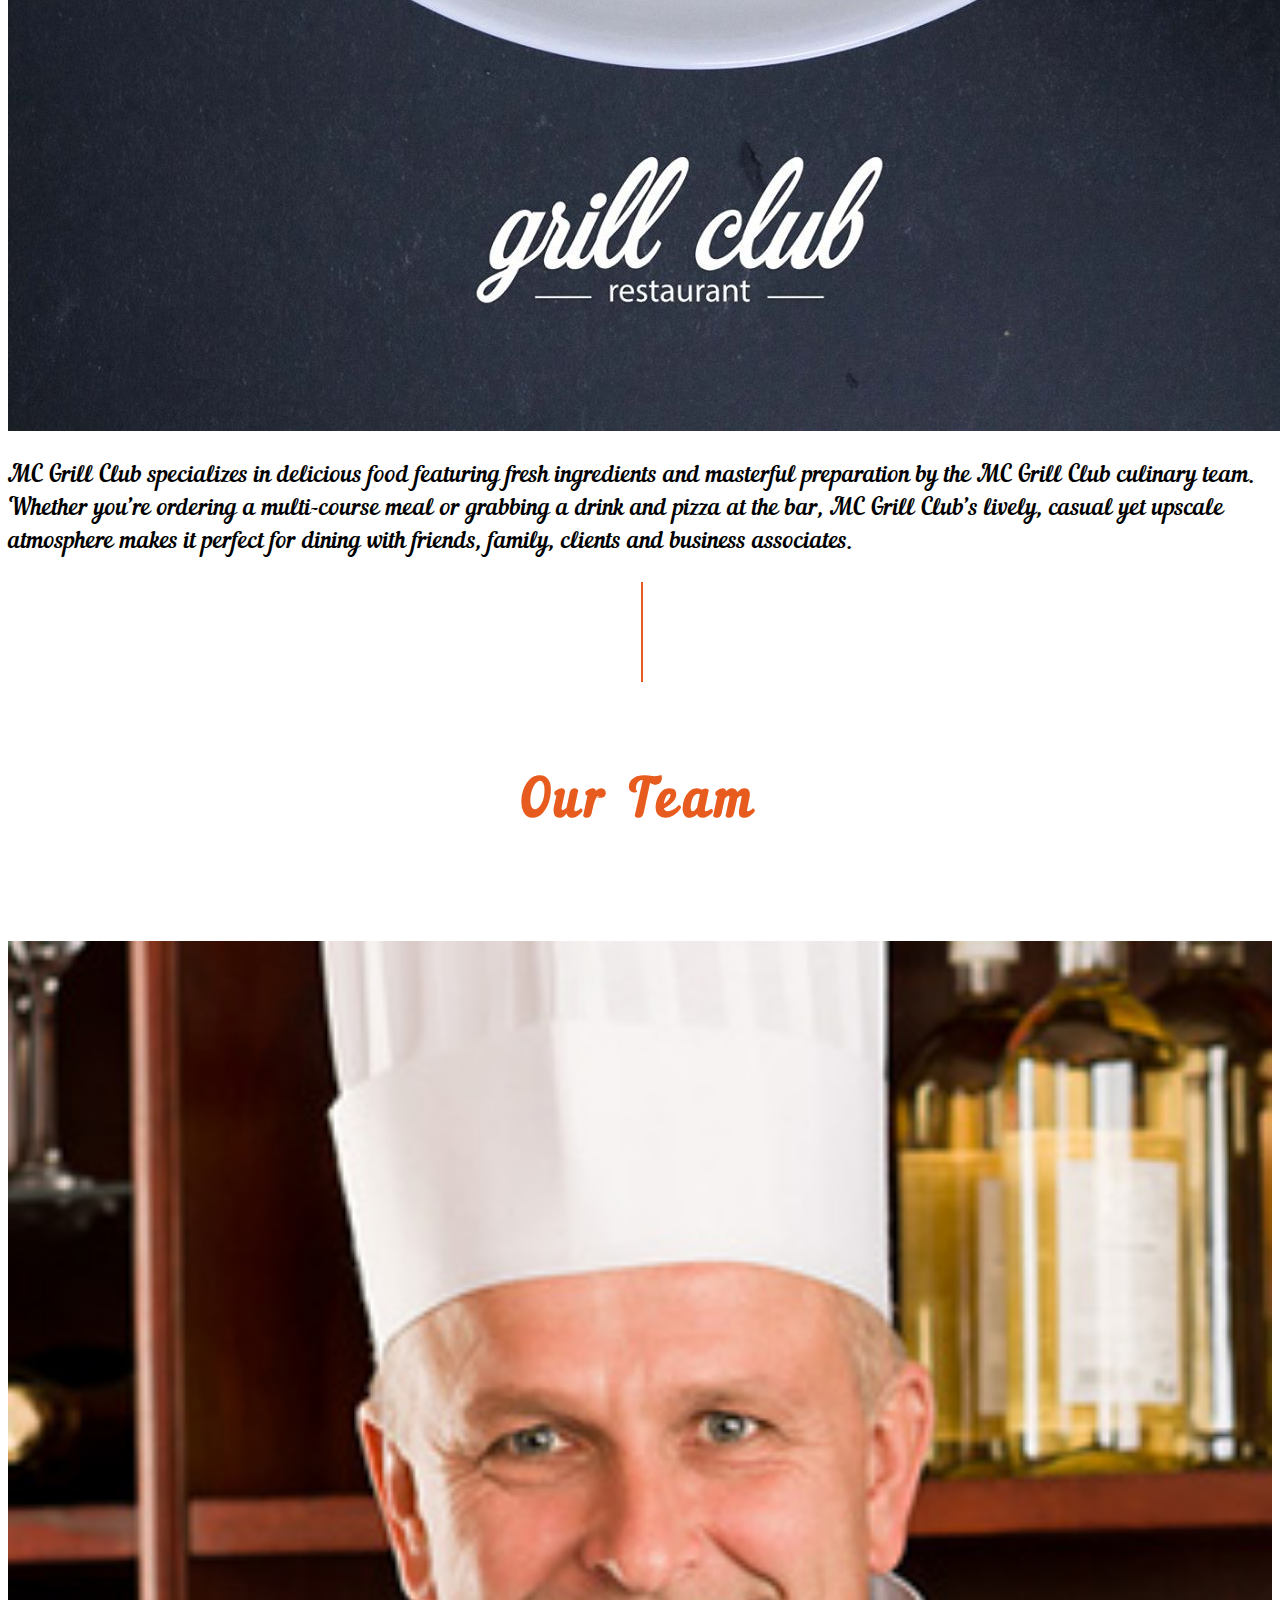
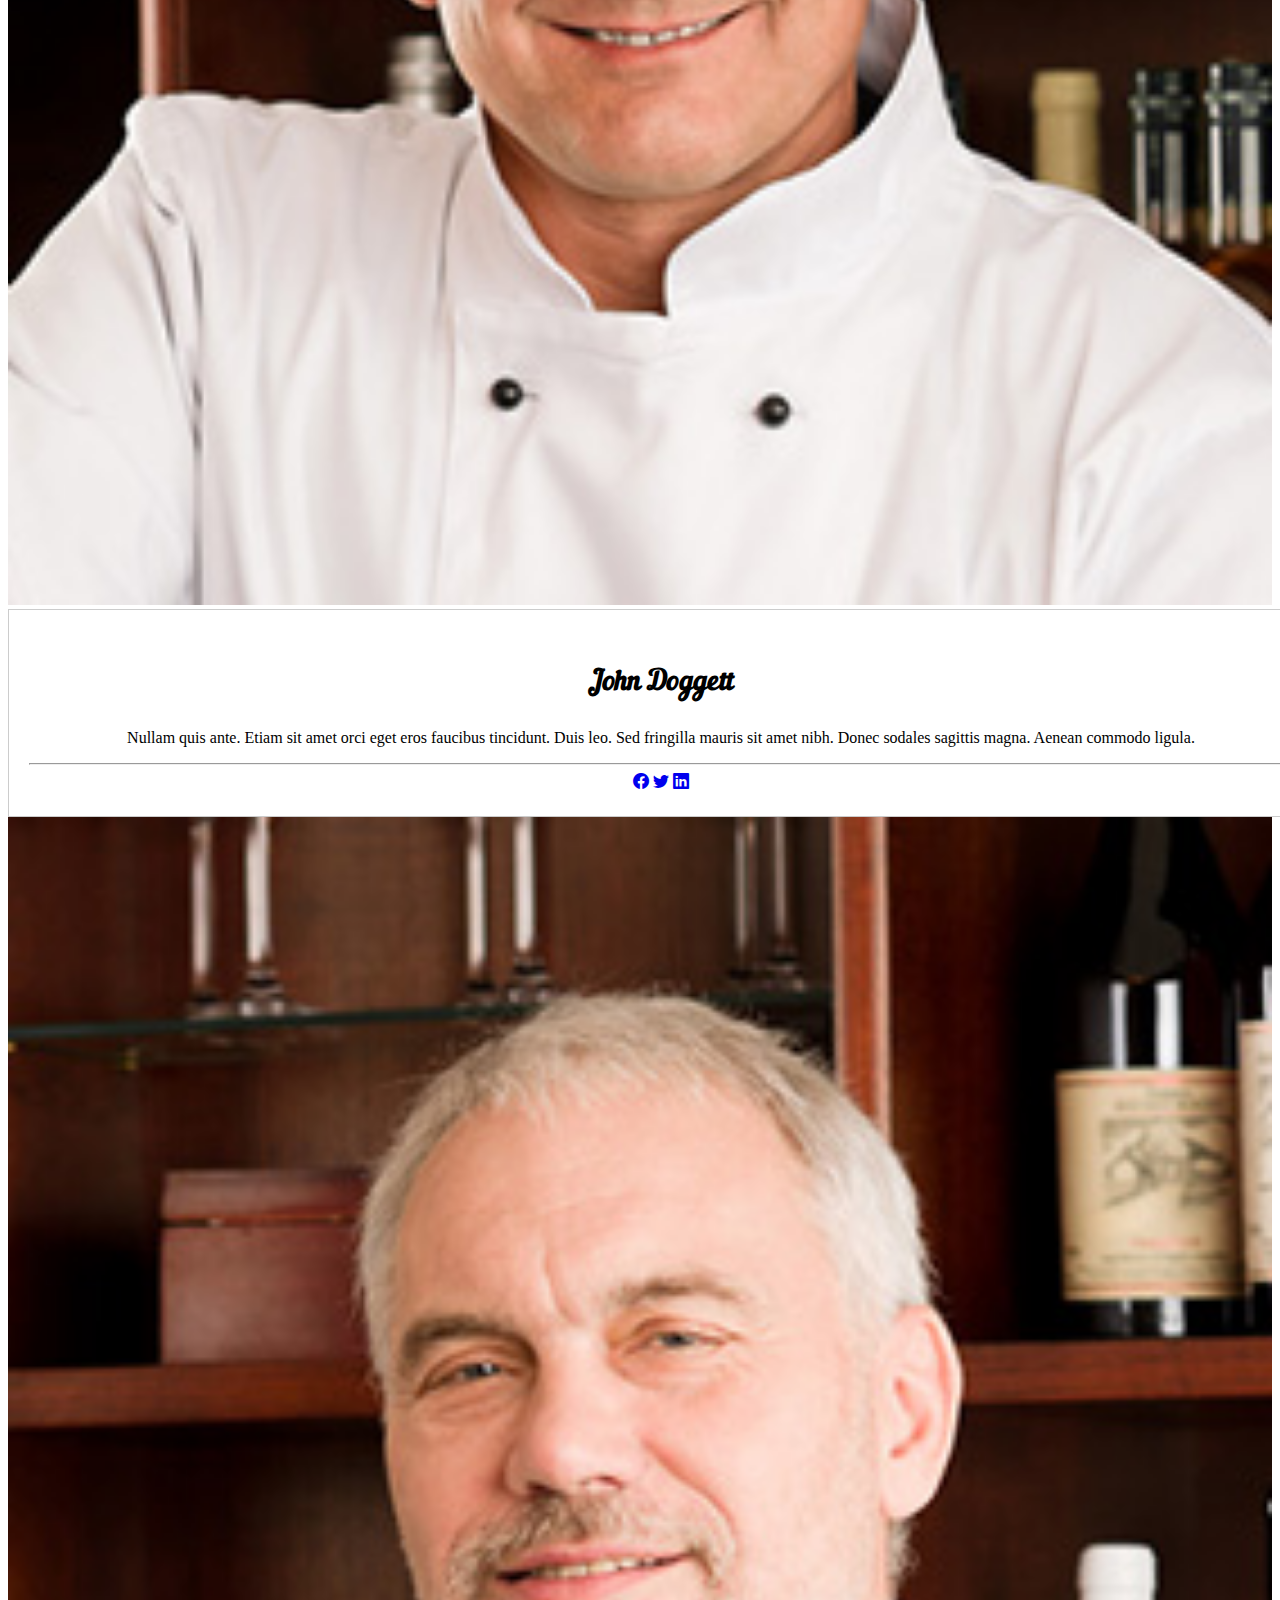
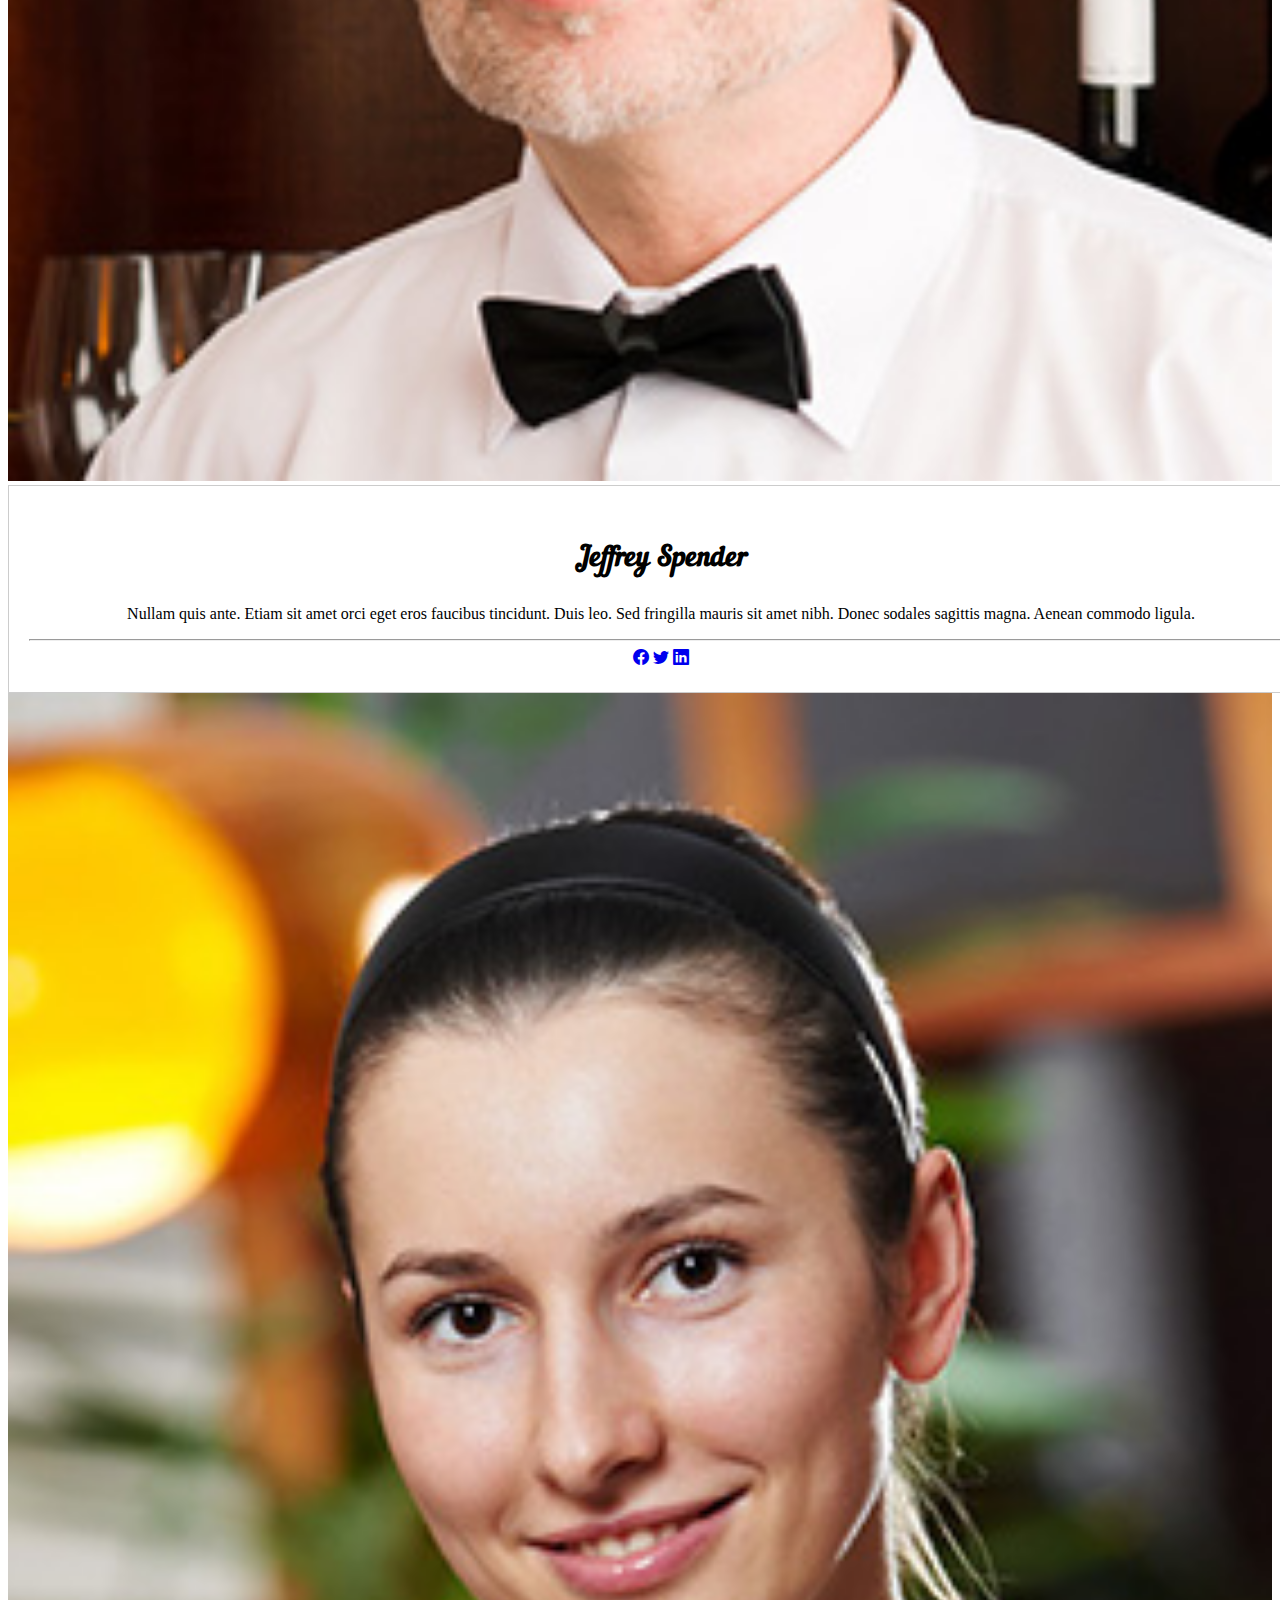
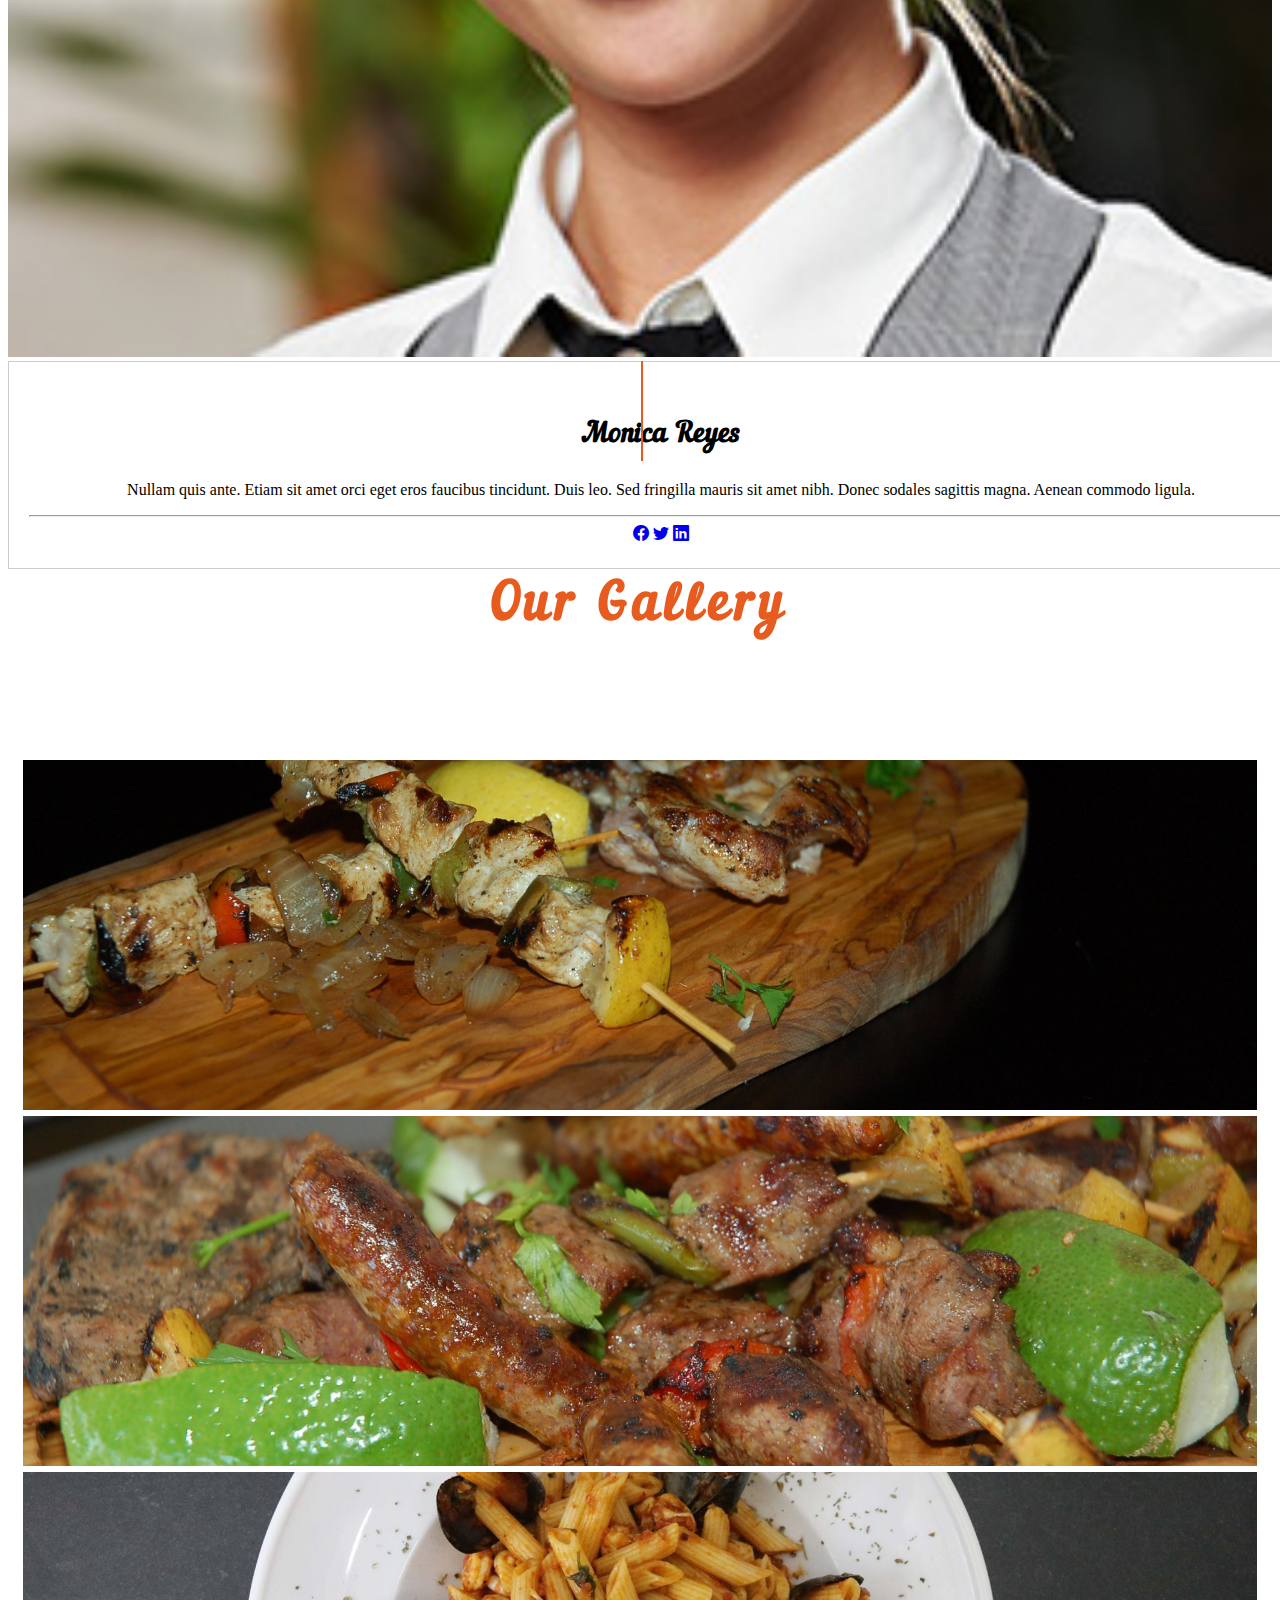
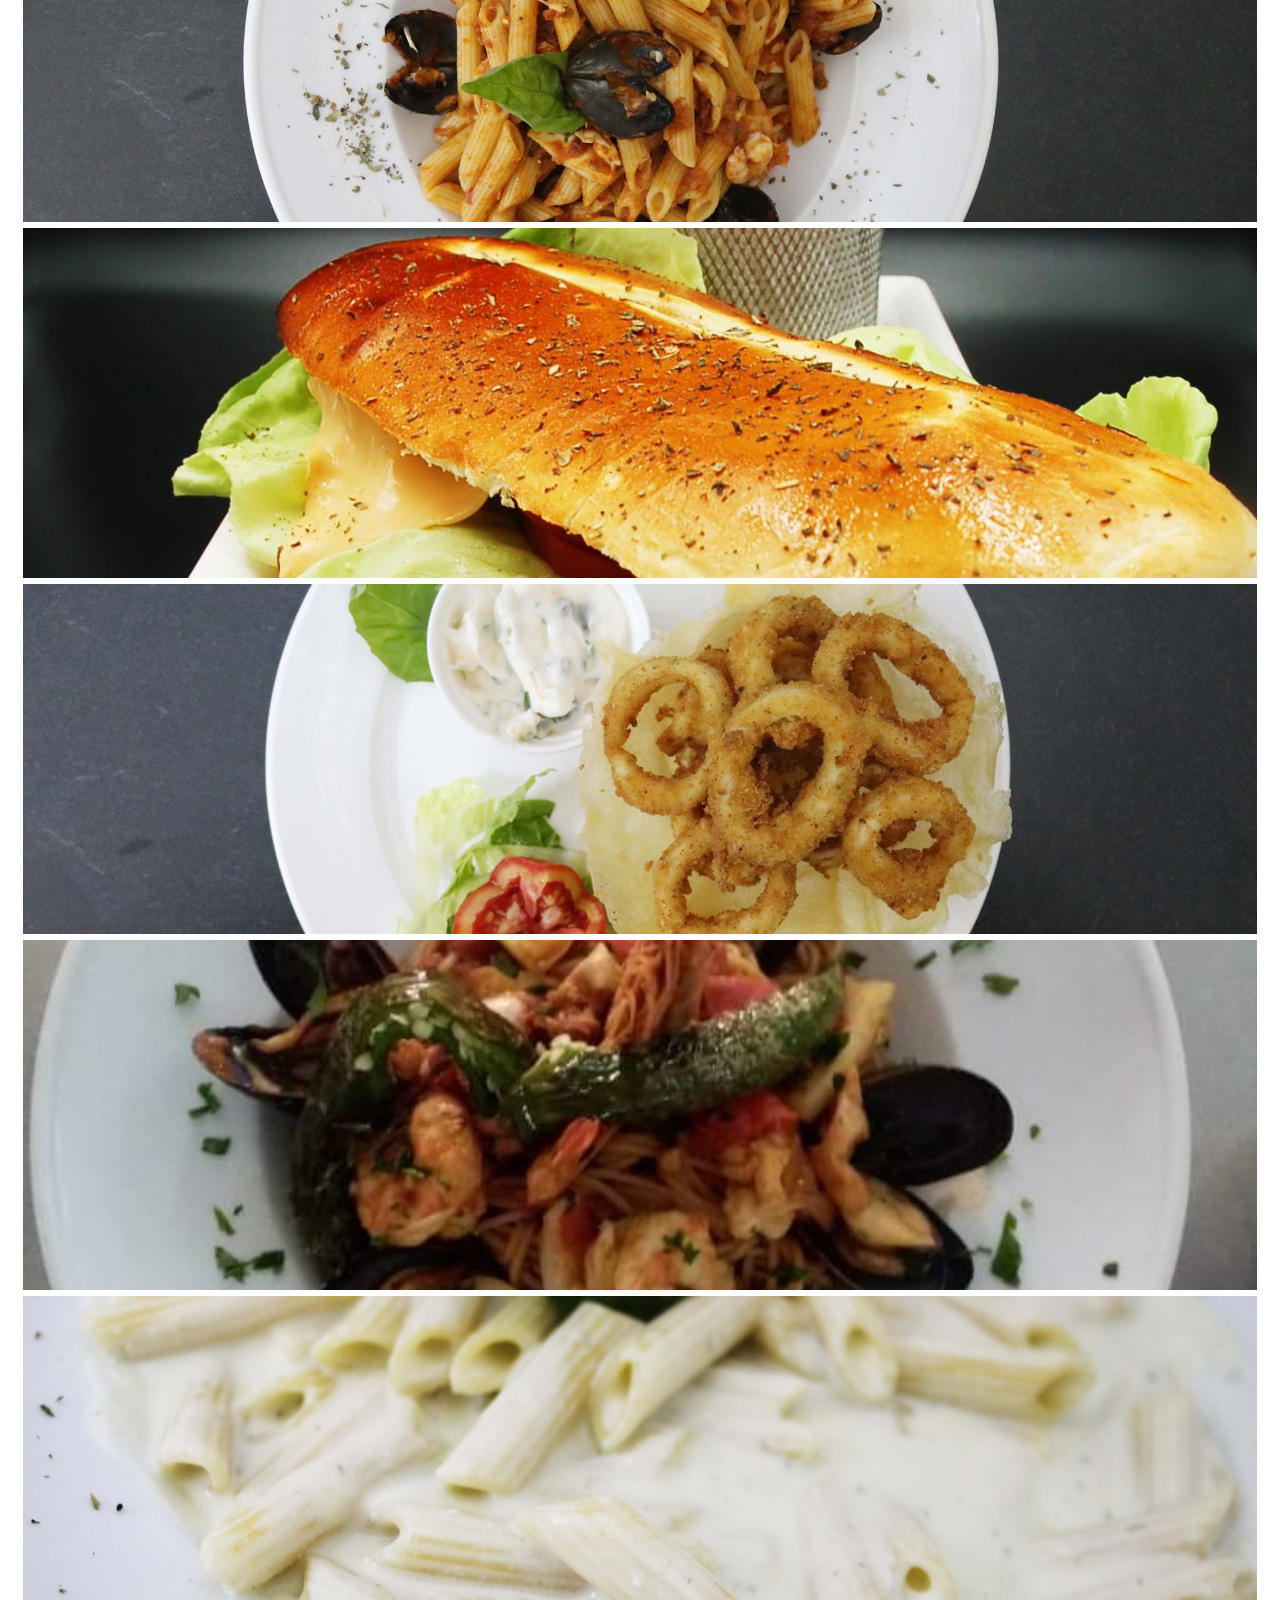
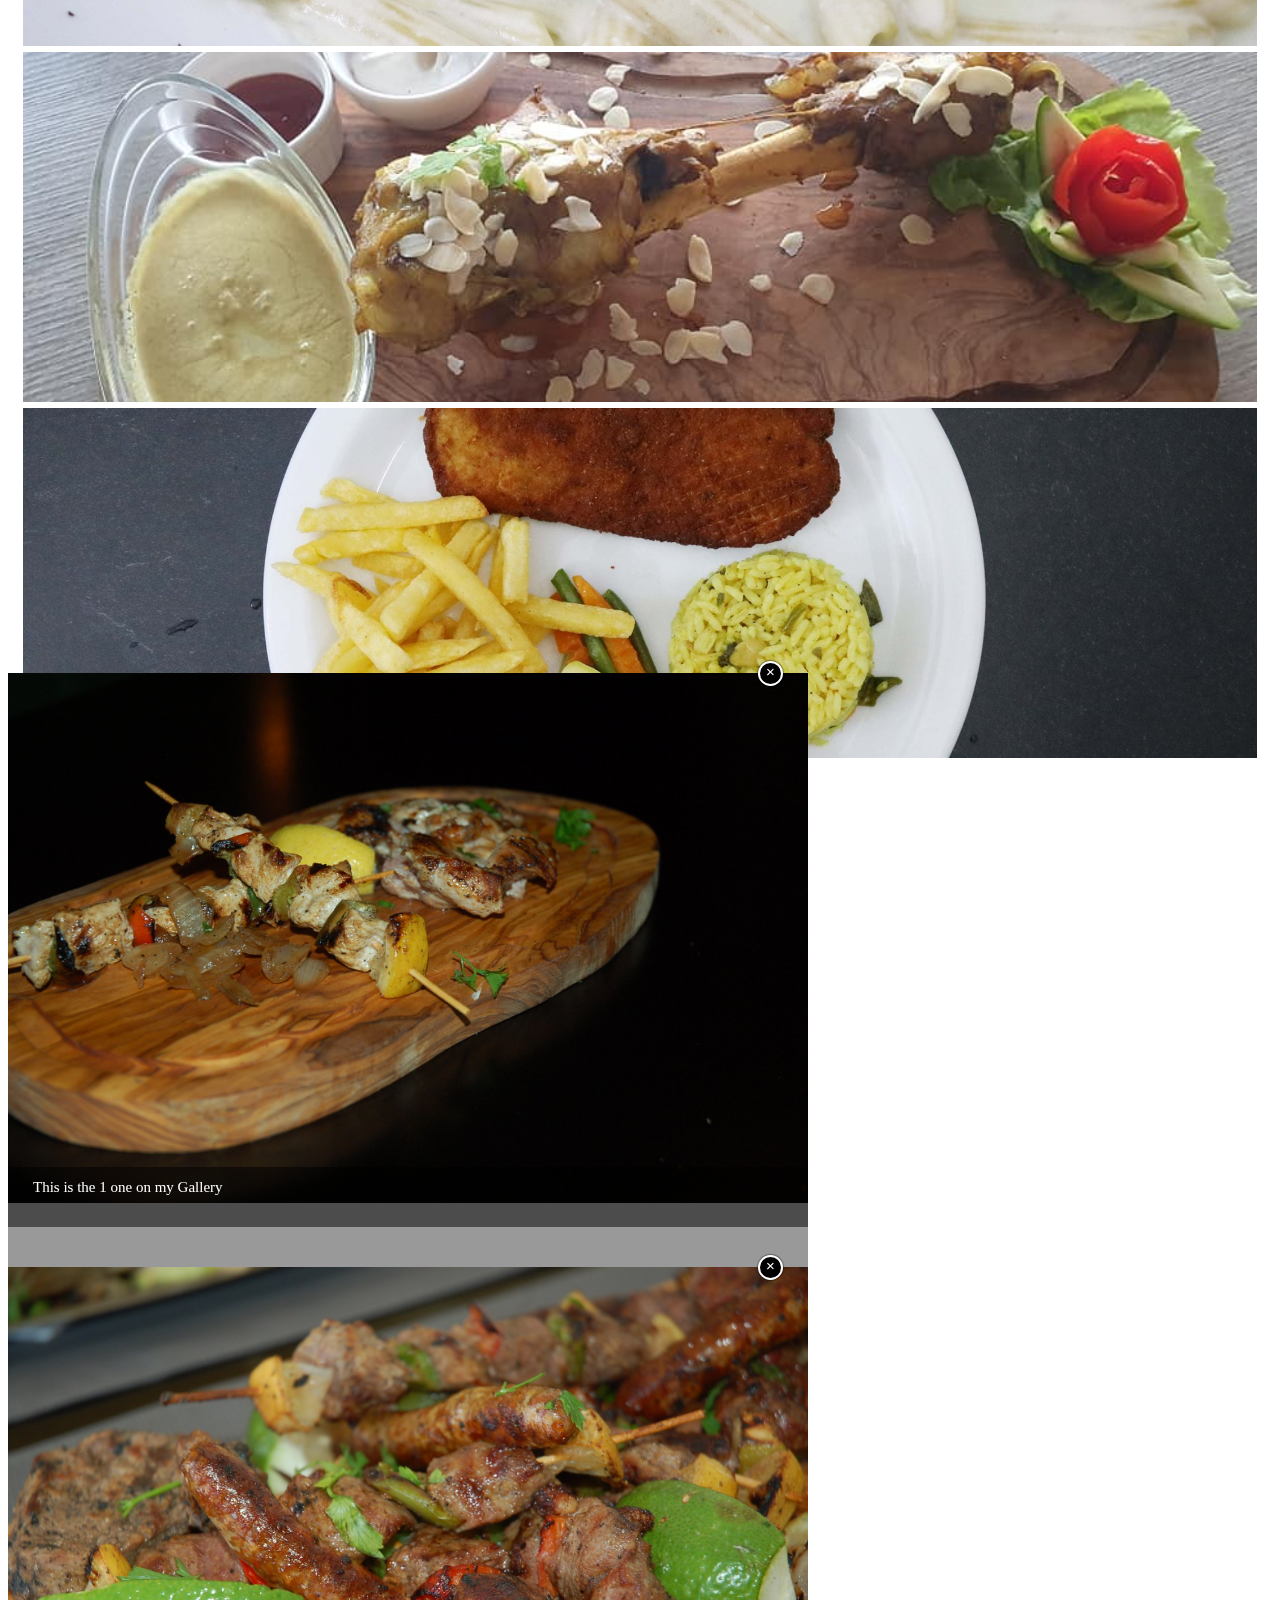
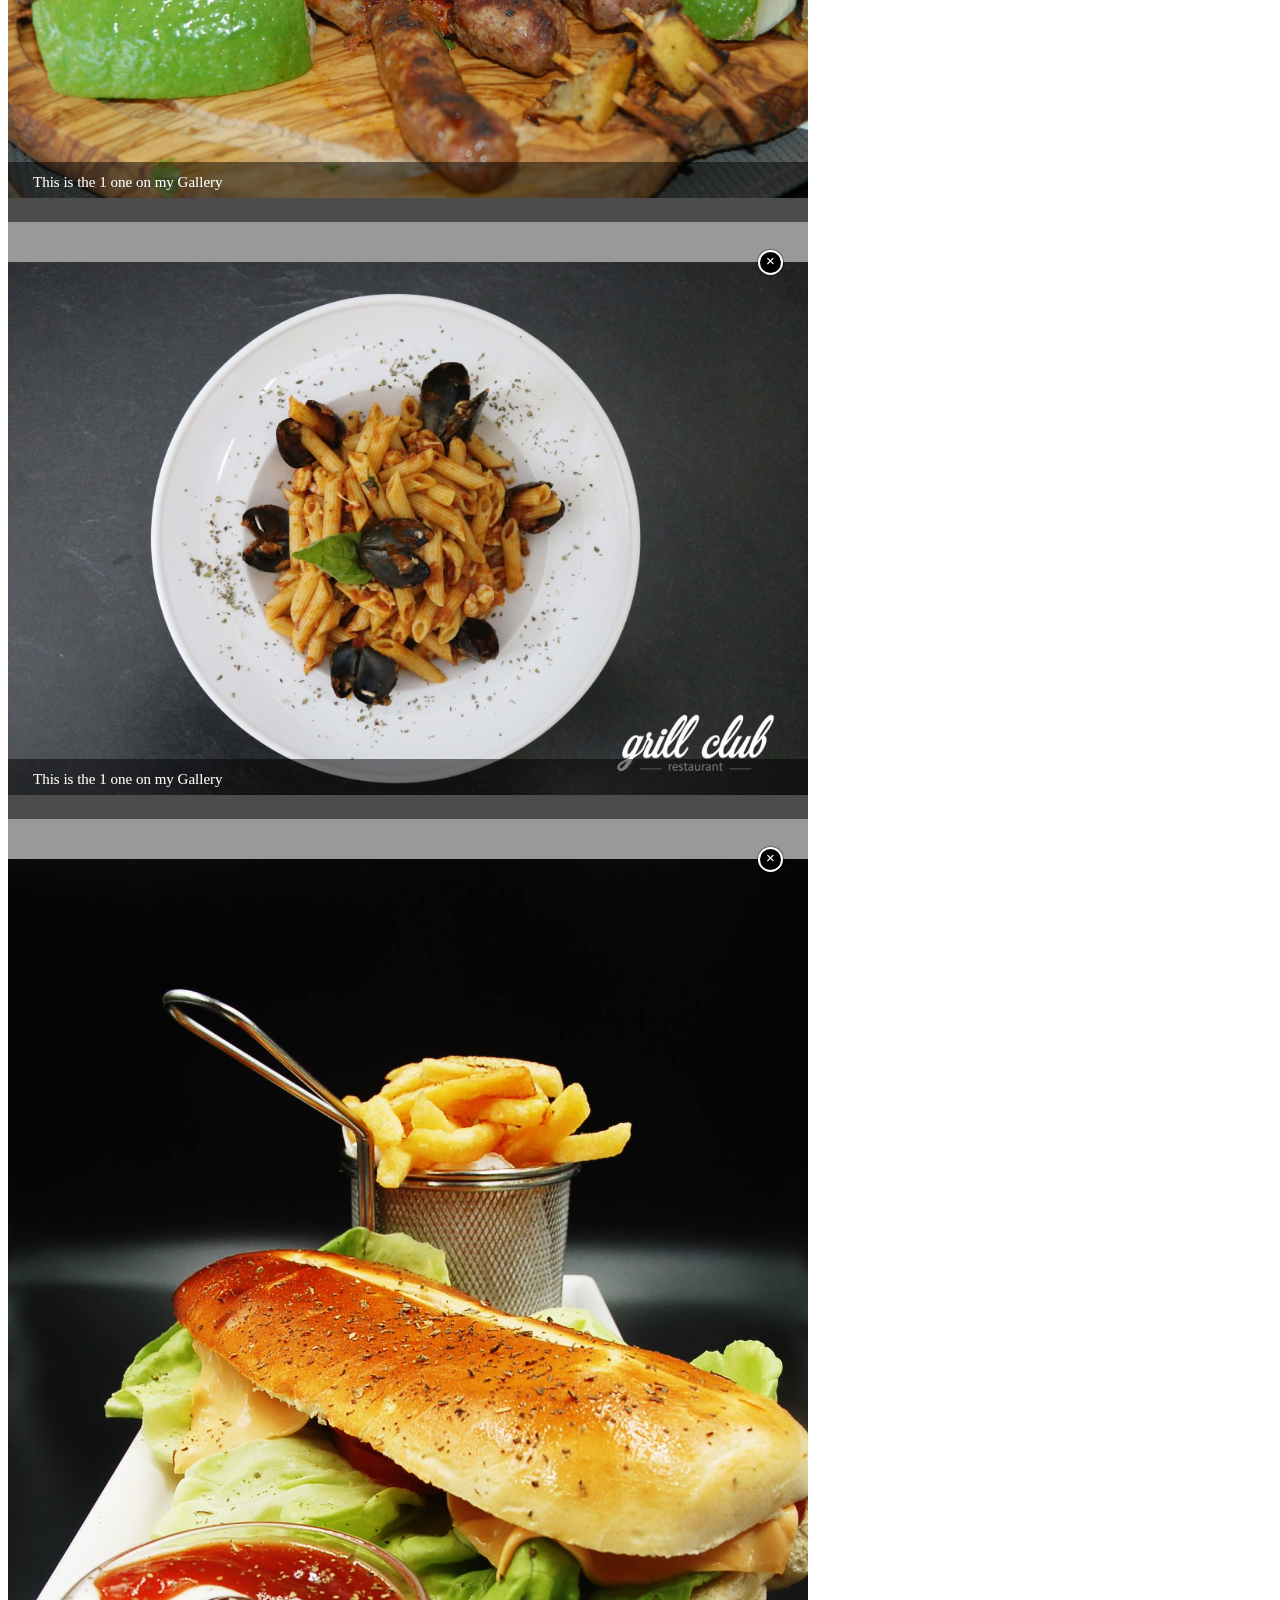
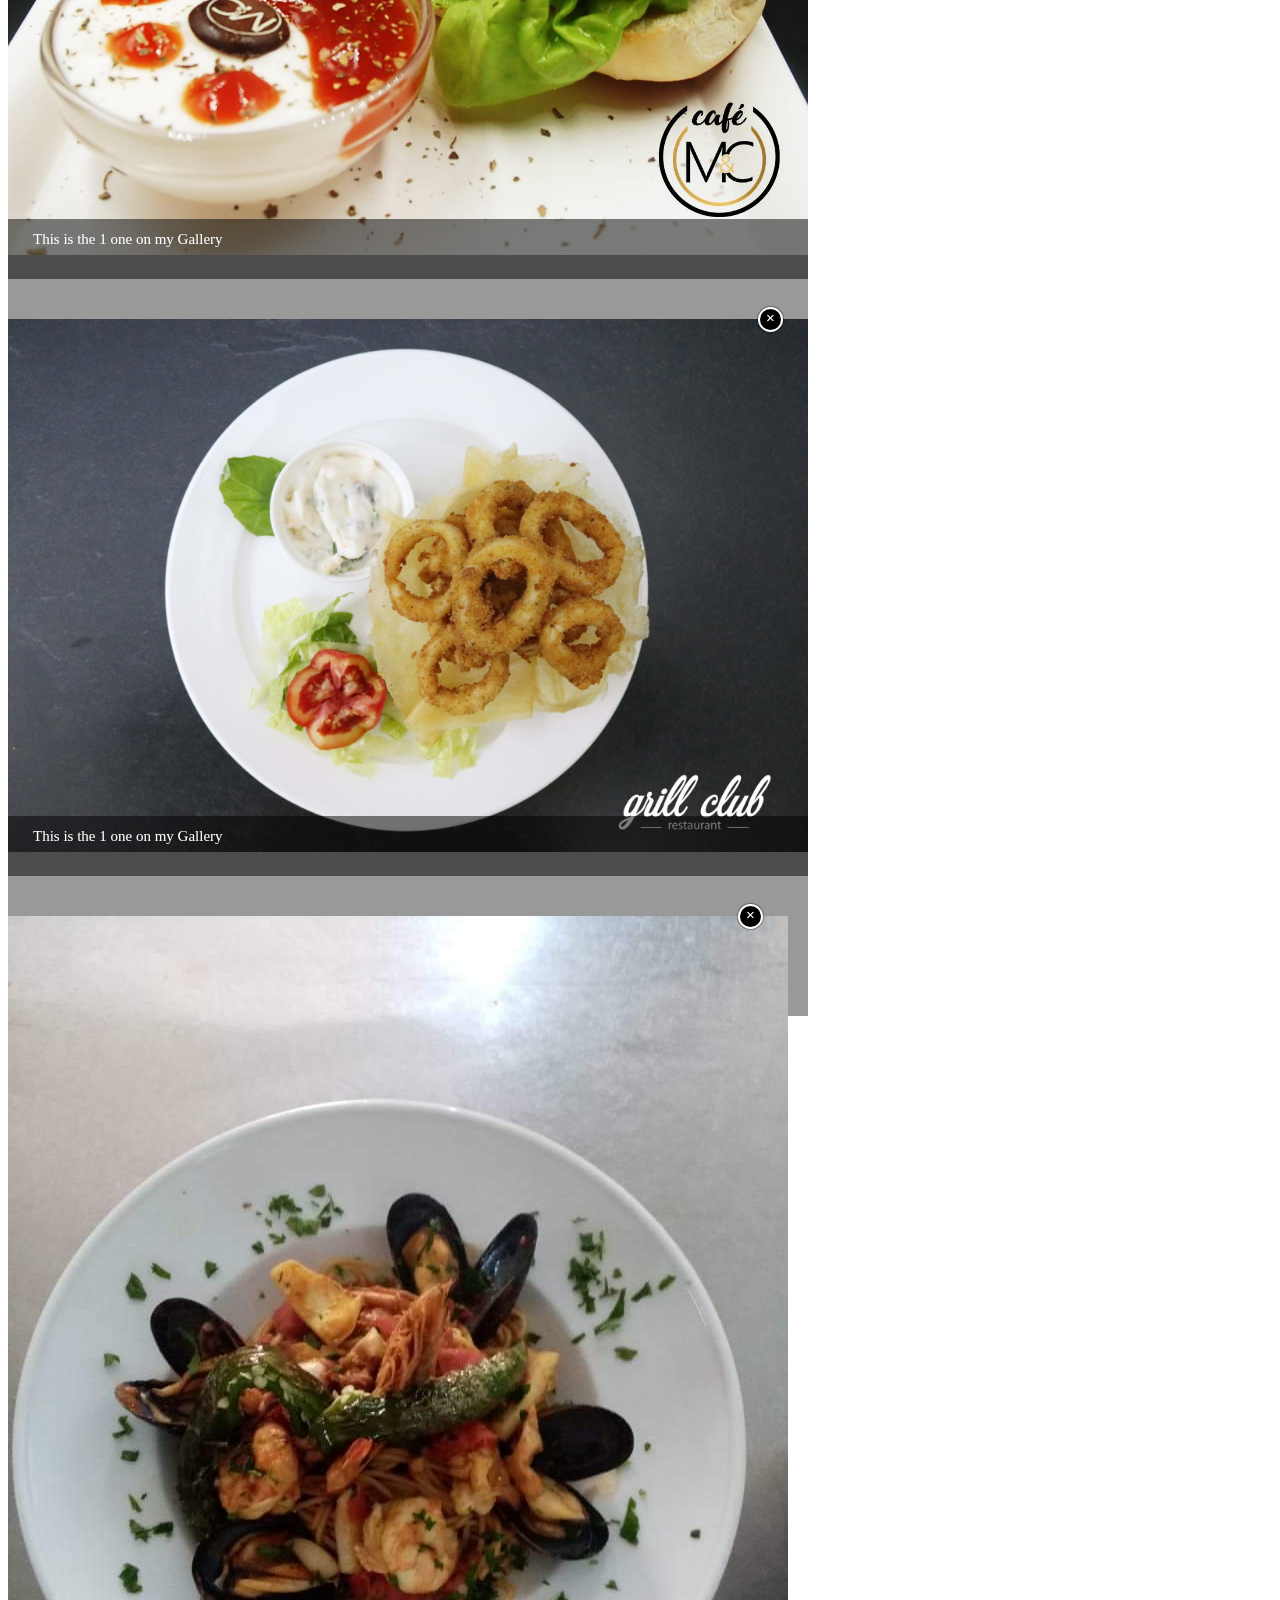
==== commit 6e5742c2: "first commit" ====
--- a/pages/McClub.html
+++ b/pages/McClub.html
@@ -23,7 +23,7 @@
         <a class="navbar-brand d-flex" href="#">
           <img src="../assets/mclogo.png" style="border-radius: 50px;" width="80" height="80"
             class="d-inline-block align-text-top">
-          <div class="ms-2 my-auto fs-6 text-light">Mc Caffe</div>
+          <div class="ms-2 my-auto fs-6 text-light">Mc Grill Club</div>
         </a>
         <button class="navbar-toggler" type="button" data-bs-toggle="collapse" data-bs-target="#navbarNav"
           aria-controls="navbarNav" aria-expanded="false" aria-label="Toggle navigation">
@@ -32,25 +32,31 @@
         <div class="collapse navbar-collapse" id="navbarNav">
           <ul class="navbar-nav ms-auto ">
             <li class="nav-item ">
-              <a class="nav-link active text-light" aria-current="page" href="#home">Home</a>
+                <a class="nav-link active text-light" aria-current="page" href="#home">Home</a>
             </li>
             <li class="nav-item">
-              <a class="nav-link text-light" href="#about">About</a>
+                <a class="nav-link text-light" href="#about">About</a>
             </li>
             <li class="nav-item">
-              <a class="nav-link text-light" href="#features">Features</a>
-            </li>
-            <li class="nav-item">
+              <a class="nav-link text-light" href="#equipe">Notre equipe</a>
+          </li>
+          <li class="nav-item">
+              <a class="nav-link text-light" href="#gallery">Gallery</a>
+          </li>
+          <li class="nav-item">
+              <a class="nav-link text-light" href="#menu">Menu</a>
+          </li>
+          <li class="nav-item">
               <a class="nav-link text-light" href="#contact">contact</a>
-            </li>
-          </ul>
+          </li>
+        </ul>
         </div>
       </div>
     </nav>
   </section>
 
 
-  <section class="section_2">
+  <section class="section_2" id="home">
     <div id="banner" class="banner full-screen-mode parallax">
       <div class="container pr">
         <div class="col-lg-12 col-md-12 col-sm-12 col-xs-12">
@@ -61,7 +67,8 @@
                     data-words="Friends:Family:Officemates" data-colors="red"></span><span class="cursor"
                     data-cursorDisplay="_" data-owner="some-id"></span></h1>
                 <h2>Mc Grill Club </h2>
-                <p>Lorem ipsum dolor sit amet, consectetuer adipiscing elit, sed diem nonummy nibh euismod</p>
+                <p>Grill Club vous accueille dans une ambiance conviviale, Chic et Animée et vous propose des savoureux
+                  Plats de qualité sucrés et salés</p>
                 <div class="book-btn">
                   <a href="#reservation" class="table-btn hvr-underline-from-center">voir plus</a>
                 </div>
@@ -80,28 +87,64 @@
       <!-- end container -->
     </div>
   </section>
-  <section class="section_3">
+  <section class="section_3" id="about">
     <!-- About Start -->
     <div class="container-fluid py-5">
       <div class="container">
         <div class="section-title">
           <h4 class="text-uppercase" style="letter-spacing: 5px;">About Us</h4>
-          <h1 class="display-4 fw-bold">What is Mc Grill</h1>
+          <h1 class="display-4 fw-bold" style="font-family: 'nautilus_pompiliusregular';">What is Mc Grill club</h1>
+        </div>
+        <div class="row">
+          <div class="col-lg-4 py-0 py-lg-5">
+            <p>
+              All of our menu items are inspired by mediterranean cuisine and have been created by our chefs,
+          <!-- after
+          studying authentic _____ cuisine in ____.-->. Not only do we have fresh flown-in seafood , but
+          we also have a variety of handcrafted cocktails, wine, and beer to choose from.
+
+          Come dine with us & experience an authentic mediterranean meal in an intimate dining space. We look forward to
+          serving you!
+            </p>
+          </div>
+          <div class="col-lg-4 py-5 py-lg-0" style="min-height: 500px;">
+            <div class="position-relative h-100">
+              <img class="position-absolute w-100 h-100" src="../assets/McCafe/image104.jpg" style="object-fit: cover;">
+            </div>
+          </div>
+          <div class="col-lg-4 py-0 py-lg-5">
+            
+            <p>MC Grill Club specializes in delicious food featuring fresh ingredients and masterful preparation by the MC Grill Club
+              culinary team.
+              Whether you’re ordering a multi-course meal or grabbing a drink and pizza at the bar, MC Grill Club’s lively, casual
+              yet upscale atmosphere makes it perfect for dining with friends, family, clients and business associates.</p>
+          </div>
+        </div>
+          <!-- All of our menu items are inspired by mediterranean cuisine and have been created by our chefs,
+
+          Not only do we have fresh flown-in seafood , but
+          we also have a variety of handcrafted cocktails, wine, and beer to choose from.
+
+          Come dine with us & experience an authentic mediterranean meal in an intimate dining space. We look forward to
+          serving you!
+
+          MC Grill Club specializes in delicious food featuring fresh ingredients and masterful preparation by the MC Grill Club
+          culinary team.
+          Whether you’re ordering a multi-course meal or grabbing a drink and pizza at the bar, MC Grill Club’s lively, casual
+          yet upscale atmosphere makes it perfect for dining with friends, family, clients and business associates. -->
+        </p>
         </div>
       </div>
     </div>
     <!-- About End -->
   </section>
-  <section class="section_4">
+  <section class="section_4" id="equipe">
     <div class="container-fluid py-5 team">
       <div class="container">
         <div class="section-title">
           <h4 class="block-title" style="letter-spacing: 5px;">Our Team</h4>
           <p class="text-light"></p>
         </div>
-
-
-
         <div class="row">
           <div class="col-md-4 col-sm-6 sf-team">
             <div class="thumb ">
@@ -109,9 +152,10 @@
             </div>
             <div class="text-col">
               <h3 class="">John Doggett</h3>
-              <p class="">Nullam quis ante. Etiam sit amet orci eget eros faucibus tincidunt. Duis leo. Sed fringilla mauris sit amet
+              <p class="">Nullam quis ante. Etiam sit amet orci eget eros faucibus tincidunt. Duis leo. Sed fringilla
+                mauris sit amet
                 nibh. Donec sodales sagittis magna. Aenean commodo ligula.</p>
-                <hr>
+              <hr>
               <div class="team-social">
                 <a href="#"><i class="bi bi-facebook" aria-hidden="true"></i></a>
                 <a href="#"><i class="bi bi-twitter" aria-hidden="true"></i></a>
@@ -125,9 +169,10 @@
             </div>
             <div class="text-col">
               <h3>Jeffrey Spender</h3>
-              <p class="">Nullam quis ante. Etiam sit amet orci eget eros faucibus tincidunt. Duis leo. Sed fringilla mauris sit amet
+              <p class="">Nullam quis ante. Etiam sit amet orci eget eros faucibus tincidunt. Duis leo. Sed fringilla
+                mauris sit amet
                 nibh. Donec sodales sagittis magna. Aenean commodo ligula.</p>
-                <hr>
+              <hr>
               <div class="team-social">
                 <a href="#"><i class="bi bi-facebook" aria-hidden="true"></i></a>
                 <a href="#"><i class="bi bi-twitter" aria-hidden="true"></i></a>
@@ -141,9 +186,10 @@
             </div>
             <div class="text-col">
               <h3>Monica Reyes</h3>
-              <p class="">Nullam quis ante. Etiam sit amet orci eget eros faucibus tincidunt. Duis leo. Sed fringilla mauris sit amet
+              <p class="">Nullam quis ante. Etiam sit amet orci eget eros faucibus tincidunt. Duis leo. Sed fringilla
+                mauris sit amet
                 nibh. Donec sodales sagittis magna. Aenean commodo ligula.</p>
-                <hr>
+              <hr>
               <div class="team-social">
                 <a href="#"><i class="bi bi-facebook" aria-hidden="true"></i></a>
                 <a href="#"><i class="bi bi-twitter" aria-hidden="true"></i></a>
@@ -155,59 +201,82 @@
 
 
 
-
-
-
-
-
-
-
-
-
-
-
-
-
-
-
-
-
-
-
-
-      </div>
-    </div>
-  </section>
-
-  <section class="section_5">
+      </div>
+    </div>
+  </section>
+
+  <section class="section_5" id="gallery">
     <div class="container-fluid py-5 ">
       <div class="container">
         <div class="section-title">
-          <h4 class="text-uppercase block-title" style="letter-spacing: 5px;">Our Gallery</h4>
+          <h4 class="block-title" style="letter-spacing: 5px;">Our Gallery</h4>
         </div>
 
         <div class="gal-container row clearfix">
           <div class="col-md-8 col-sm-12 co-xs-12 gal-item">
             <div class="box">
               <a data-bs-toggle="modal" href="#exampleModal1" role="button">
-                <img src="../assets/McCafe/image120.jpg" alt="" />
+                <img src="../assets/McCafe/image89.jpg" alt="" />
               </a>
             </div>
           </div>
           <div class="col-md-4 col-sm-6 co-xs-12 gal-item">
             <div class="box">
               <a data-bs-toggle="modal" href="#exampleModal2" role="button">
-                <img src="../assets/McCafe/image110.jpg" alt="" />
+                <img src="../assets/McCafe/image90.jpg" alt="" />
+              </a>
+            </div>
+          </div>
+          <div class="col-md-4 col-sm-6 co-xs-12 gal-item">
+            <div class="box">
+              <a data-bs-toggle="modal" href="#exampleModal3" role="button">
+                <img src="../assets/McCafe/image105.jpg" alt="" />
+              </a>
+            </div>
+          </div>
+          <div class="col-md-4 col-sm-6 co-xs-12 gal-item">
+            <div class="box">
+              <a data-bs-toggle="modal" href="#exampleModal4" role="button">
+                <img src="../assets/McCafe/image91.jpg" alt="" />
+              </a>
+            </div>
+          </div>
+          <div class="col-md-4 col-sm-6 co-xs-12 gal-item">
+            <div class="box">
+              <a data-bs-toggle="modal" href="#exampleModal5" role="button">
+                <img src="../assets/McCafe/image106.jpg" alt="" />
+              </a>
+            </div>
+          </div>
+          <div class="col-md-4 col-sm-6 co-xs-12 gal-item">
+            <div class="box">
+              <a data-bs-toggle="modal" href="#exampleModal6" role="button">
+                <img src="../assets/McCafe/image138.jpg" alt="" />
               </a>
             </div>
           </div>
           <div class="col-md-8 col-sm-12 co-xs-12 gal-item">
             <div class="box">
-              <a data-bs-toggle="modal" href="#exampleModal3" role="button">
-                <img src="../assets/McCafe/image16.jpg" alt="" />
-              </a>
-            </div>
-          </div>
+              <a data-bs-toggle="modal" href="#exampleModal7" role="button">
+                <img src="../assets/McCafe/image111.jpg" alt="" />
+              </a>
+            </div>
+          </div>
+          <div class="col-md-8 col-sm-12 co-xs-12 gal-item">
+            <div class="box">
+              <a data-bs-toggle="modal" href="#exampleModal8" role="button">
+                <img src="../assets/McCafe/image130.jpg" alt="" />
+              </a>
+            </div>
+          </div>
+          <div class="col-md-4 col-sm-6 co-xs-12 gal-item">
+            <div class="box">
+              <a data-bs-toggle="modal" href="#exampleModal9" role="button">
+                <img src="../assets/McCafe/image107.jpg" alt="" />
+              </a>
+            </div>
+          </div>
+
 
 
 
@@ -223,7 +292,7 @@
           <button type="button" class="close" data-bs-dismiss="modal" aria-label="Close"><span
               aria-hidden="true">×</span></button>
           <div class="modal-body text-center" style="background-color: transparent !important;">
-            <img src="../assets/McCafe/image120.jpg" alt="" />
+            <img src="../assets/McCafe/image89.jpg" alt="" />
           </div>
           <div class="col-md-12 description">
             <h4>This is the 1 one on my Gallery</h4>
@@ -237,7 +306,7 @@
           <button type="button" class="close" data-bs-dismiss="modal" aria-label="Close"><span
               aria-hidden="true">×</span></button>
           <div class="modal-body text-center" style="background-color: transparent !important;">
-            <img src="../assets/McCafe/image110.jpg" alt="" />
+            <img src="../assets/McCafe/image90.jpg" alt="" />
           </div>
           <div class="col-md-12 description">
             <h4>This is the 1 one on my Gallery</h4>
@@ -251,16 +320,201 @@
           <button type="button" class="close" data-bs-dismiss="modal" aria-label="Close"><span
               aria-hidden="true">×</span></button>
           <div class="modal-body text-center" style="background-color: transparent !important;">
-            <img src="../assets/McCafe/image16.jpg" alt="" />
-          </div>
-          <div class="col-md-12 description">
-            <h4>This is the 1 one on my Gallery</h4>
-          </div>
-        </div>
-      </div>
-    </div>
-
+            <img src="../assets/McCafe/image105.jpg" alt="" />
+          </div>
+          <div class="col-md-12 description">
+            <h4>This is the 1 one on my Gallery</h4>
+          </div>
+        </div>
+      </div>
+    </div>
+    <div class="modal fade" id="exampleModal4" tabindex="-1" role="dialog">
+      <div class="modal-dialog modal-lg" role="document">
+        <div class="modal-content">
+          <button type="button" class="close" data-bs-dismiss="modal" aria-label="Close"><span
+              aria-hidden="true">×</span></button>
+          <div class="modal-body text-center" style="background-color: transparent !important;">
+            <img src="../assets/McCafe/image91.jpg" alt="" />
+          </div>
+          <div class="col-md-12 description">
+            <h4>This is the 1 one on my Gallery</h4>
+          </div>
+        </div>
+      </div>
+    </div>
+    <div class="modal fade" id="exampleModal5" tabindex="-1" role="dialog">
+      <div class="modal-dialog modal-lg" role="document">
+        <div class="modal-content">
+          <button type="button" class="close" data-bs-dismiss="modal" aria-label="Close"><span
+              aria-hidden="true">×</span></button>
+          <div class="modal-body text-center" style="background-color: transparent !important;">
+            <img src="../assets/McCafe/image106.jpg" alt="" />
+          </div>
+          <div class="col-md-12 description">
+            <h4>This is the 1 one on my Gallery</h4>
+          </div>
+        </div>
+      </div>
+    </div>
+    <div class="modal fade" id="exampleModal6" tabindex="-1" role="dialog">
+      <div class="modal-dialog modal-lg" role="document">
+        <div class="modal-content">
+          <button type="button" class="close" data-bs-dismiss="modal" aria-label="Close"><span
+              aria-hidden="true">×</span></button>
+          <div class="modal-body text-center" style="background-color: transparent !important;">
+            <img src="../assets/McCafe/image138.jpg" alt="" />
+          </div>
+          <div class="col-md-12 description">
+            <h4>This is the 1 one on my Gallery</h4>
+          </div>
+        </div>
+      </div>
+    </div>
+    <div class="modal fade" id="exampleModal7" tabindex="-1" role="dialog">
+      <div class="modal-dialog modal-lg" role="document">
+        <div class="modal-content">
+          <button type="button" class="close" data-bs-dismiss="modal" aria-label="Close"><span
+              aria-hidden="true">×</span></button>
+          <div class="modal-body text-center" style="background-color: transparent !important;">
+            <img src="../assets/McCafe/image111.jpg" alt="" />
+          </div>
+          <div class="col-md-12 description">
+            <h4>This is the 1 one on my Gallery</h4>
+          </div>
+        </div>
+      </div>
+    </div>
+    <div class="modal fade" id="exampleModal8" tabindex="-1" role="dialog">
+      <div class="modal-dialog modal-lg" role="document">
+        <div class="modal-content">
+          <button type="button" class="close" data-bs-dismiss="modal" aria-label="Close"><span
+              aria-hidden="true">×</span></button>
+          <div class="modal-body text-center" style="background-color: transparent !important;">
+            <img src="../assets/McCafe/image130.jpg" alt="" />
+          </div>
+          <div class="col-md-12 description">
+            <h4>This is the 1 one on my Gallery</h4>
+          </div>
+        </div>
+      </div>
+    </div>
+    <div class="modal fade" id="exampleModal9" tabindex="-1" role="dialog">
+      <div class="modal-dialog modal-lg" role="document">
+        <div class="modal-content">
+          <button type="button" class="close" data-bs-dismiss="modal" aria-label="Close"><span
+              aria-hidden="true">×</span></button>
+          <div class="modal-body text-center" style="background-color: transparent !important;">
+            <img src="../assets/McCafe/image107.jpg" alt="" />
+          </div>
+          <div class="col-md-12 description">
+            <h4>This is the 1 one on my Gallery</h4>
+          </div>
+        </div>
+      </div>
+    </div>
   </div>
+
+
+
+
+  <section class="section_6" id="menu">
+    <div class="container-fluid py-5 team">
+      <div class="">
+        <div class="section-title">
+          <h4 class="block-title" style="letter-spacing: 5px;">Our Menu</h4>
+        </div>
+        <div class="d-flex">
+          <div id="carouselExampleControls" class="carousel m-auto carousel-fade mt-2" data-bs-ride="carousel">
+            <div class="carousel-inner">
+              <div class="carousel-item active">
+                <img src="../assets/McClub/menu6.jpg" style="height: 80vh;" w class="d-block" alt="...">
+              </div>
+              <div class="carousel-item">
+                <img src="../assets/McClub/menu7.jpg" style="height: 80vh ;" class="d-block" alt="...">
+              </div>
+              <div class="carousel-item">
+                <img src="../assets/McClub/menu11.jpg" style="height: 80vh ;" class="d-block " alt="...">
+              </div>
+              <div class="carousel-item">
+                <img src="../assets/McClub/menu12.jpg" style="height: 80vh ;" class="d-block " alt="...">
+              </div>
+              <div class="carousel-item">
+                <img src="../assets/McClub/menu13.jpg" style="height: 80vh ;" class="d-block " alt="...">
+              </div>
+              <div class="carousel-item">
+                <img src="../assets/McClub/menu14.jpg" style="height: 80vh ;" class="d-block " alt="...">
+              </div>
+              <div class="carousel-item">
+                <img src="../assets/McClub/menu15.jpg" style="height: 80vh ;" class="d-block " alt="...">
+              </div>
+              <div class="carousel-item">
+                <img src="../assets/McClub/menu16.jpg" style="height: 80vh ;" class="d-block " alt="...">
+              </div>
+            </div>
+            <button class="carousel-control-prev" type="button" data-bs-target="#carouselExampleControls"
+              data-bs-slide="prev">
+              <span class="carousel-control-prev-icon" aria-hidden="true"></span>
+              <span class="visually-hidden">Previous</span>
+            </button>
+            <button class="carousel-control-next" type="button" data-bs-target="#carouselExampleControls"
+              data-bs-slide="next">
+              <span class="carousel-control-next-icon" aria-hidden="true"></span>
+              <span class="visually-hidden">Next</span>
+            </button>
+          </div>
+        </div>
+      </div>
+  </section>
+ <section class="section_7" id="contact">
+    <div class="container-fluid footer mt-5 pt-5 px-0 position-relative overlay-top">
+      <div class="row mx-0 pt-5 px-sm-3 px-lg-5 mt-4 ">
+        <div class="col-lg-4 col-md-6 mb-5 text-center">
+          <h3 class="mb-4">Get In Touch</h4>
+            <p><i class="bi bi-geo-alt-fill me-2"></i>123 Street, New York, USA</p>
+            <p><i class="bi bi-telephone-fill me-2"></i>+012 345 67890</p>
+            <p class="m-0"><i class="bi bi-envelope-fill me-2"></i>info@example.com</p>
+        </div>
+        <div class="col-lg-4 col-md-6 mb-5 text-center">
+          <h3 class="mb-4" style="letter-spacing: 3px;">Follow Us</h4>
+            <p>Amet elitr vero magna sed ipsum sit kasd </p>
+            <div class="">
+              <a class="btn btn-lg btn-outline-light btn-lg-square me-2" href="#"><i class="bi bi-twitter"></i></a>
+              <a class="btn btn-lg btn-outline-light btn-lg-square me-2" href="#"><i class="bi bi-facebook"></i></a>
+              <!-- <a class="btn btn-lg btn-outline-light btn-lg-square me-2" href="#"><i class="fab fa-linkedin-in"></i></a> -->
+              <a class="btn btn-lg btn-outline-light btn-lg-square" href="#"><i class="bi bi-instagram"></i></a>
+            </div>
+        </div>
+        <div class="col-lg-4 col-md-6 mb-5 text-center">
+          <h3 class="mb-4" style="letter-spacing: 3px;">Open Hours</h4>
+            <div>
+              <h6 class="text-white text-uppercase">Monday - Friday</h6>
+              <p class="fw-light">8.00 AM - 00.00 PM</p>
+              <h6 class="text-white text-uppercase">Saturday - Sunday</h6>
+              <p>2.00 PM - 00.00 PM</p>
+            </div>
+        </div>
+        <!-- <div class="col-lg-3 col-md-6 mb-5">
+              <h4 class="text-white text-uppercase mb-4" style="letter-spacing: 3px;">Newsletter</h4>
+              <p>Amet elitr vero magna sed ipsum sit kasd sea elitr lorem rebum</p>
+              <div class="w-100">
+                  <div class="input-group">
+                      <input type="text" class="form-control border-light" style="padding: 25px;" placeholder="Your Email">
+                      <div class="input-group-append">
+                          <button class="btn btn-primary font-weight-bold px-3">Sign Up</button>
+                      </div>
+                  </div>
+              </div>
+          </div> -->
+      </div>
+      <div class="container-fluid text-center text-white border-top mt-4 py-4 px-sm-3 px-md-5"
+        style="border-color: rgba(256, 256, 256, .1) !important;">
+        <p class="mb-2 text-white">Copyright &copy; <a class="font-weight-bold" style="color:#e75b1e;"
+            href="#">Domain</a>. All Rights Reserved.</a></p>
+        <p class="m-0 text-white">Designed by <a class="font-weight-bold" style="color:#e75b1e;"
+            href="https://www.hormiga-services.com">Hormiga-Services</a></p>
+      </div>
+    </div>
+  </section>
   <script src="../script.js"></script>
 </body>
 
--- a/pages/McClub.css
+++ b/pages/McClub.css
@@ -362,3 +362,29 @@
     opacity: 1;
 }
 
+
+
+.footer {
+  background: linear-gradient(rgba(51, 33, 29, .9), rgba(51, 33, 29, .9)), url(../assets/newsletter-bg.jpg);
+  background-position: top;
+  background-repeat: no-repeat;
+  background-size: cover;
+}
+
+.section_7 h3{
+	font-size:35px;
+  font-family: 'nautilus_pompiliusregular';
+  color: #e75b1e;
+}
+.section_7 p{
+	font-size: 14px;
+	font-family: 'Roboto', sans-serif;
+	color:#ffffff;
+}
+.p{
+  font-family: 'nautilus_pompiliusregular';
+}
+.section_3 p{
+  font-size: 1.5rem;
+  font-family: 'nautilus_pompiliusregular';
+}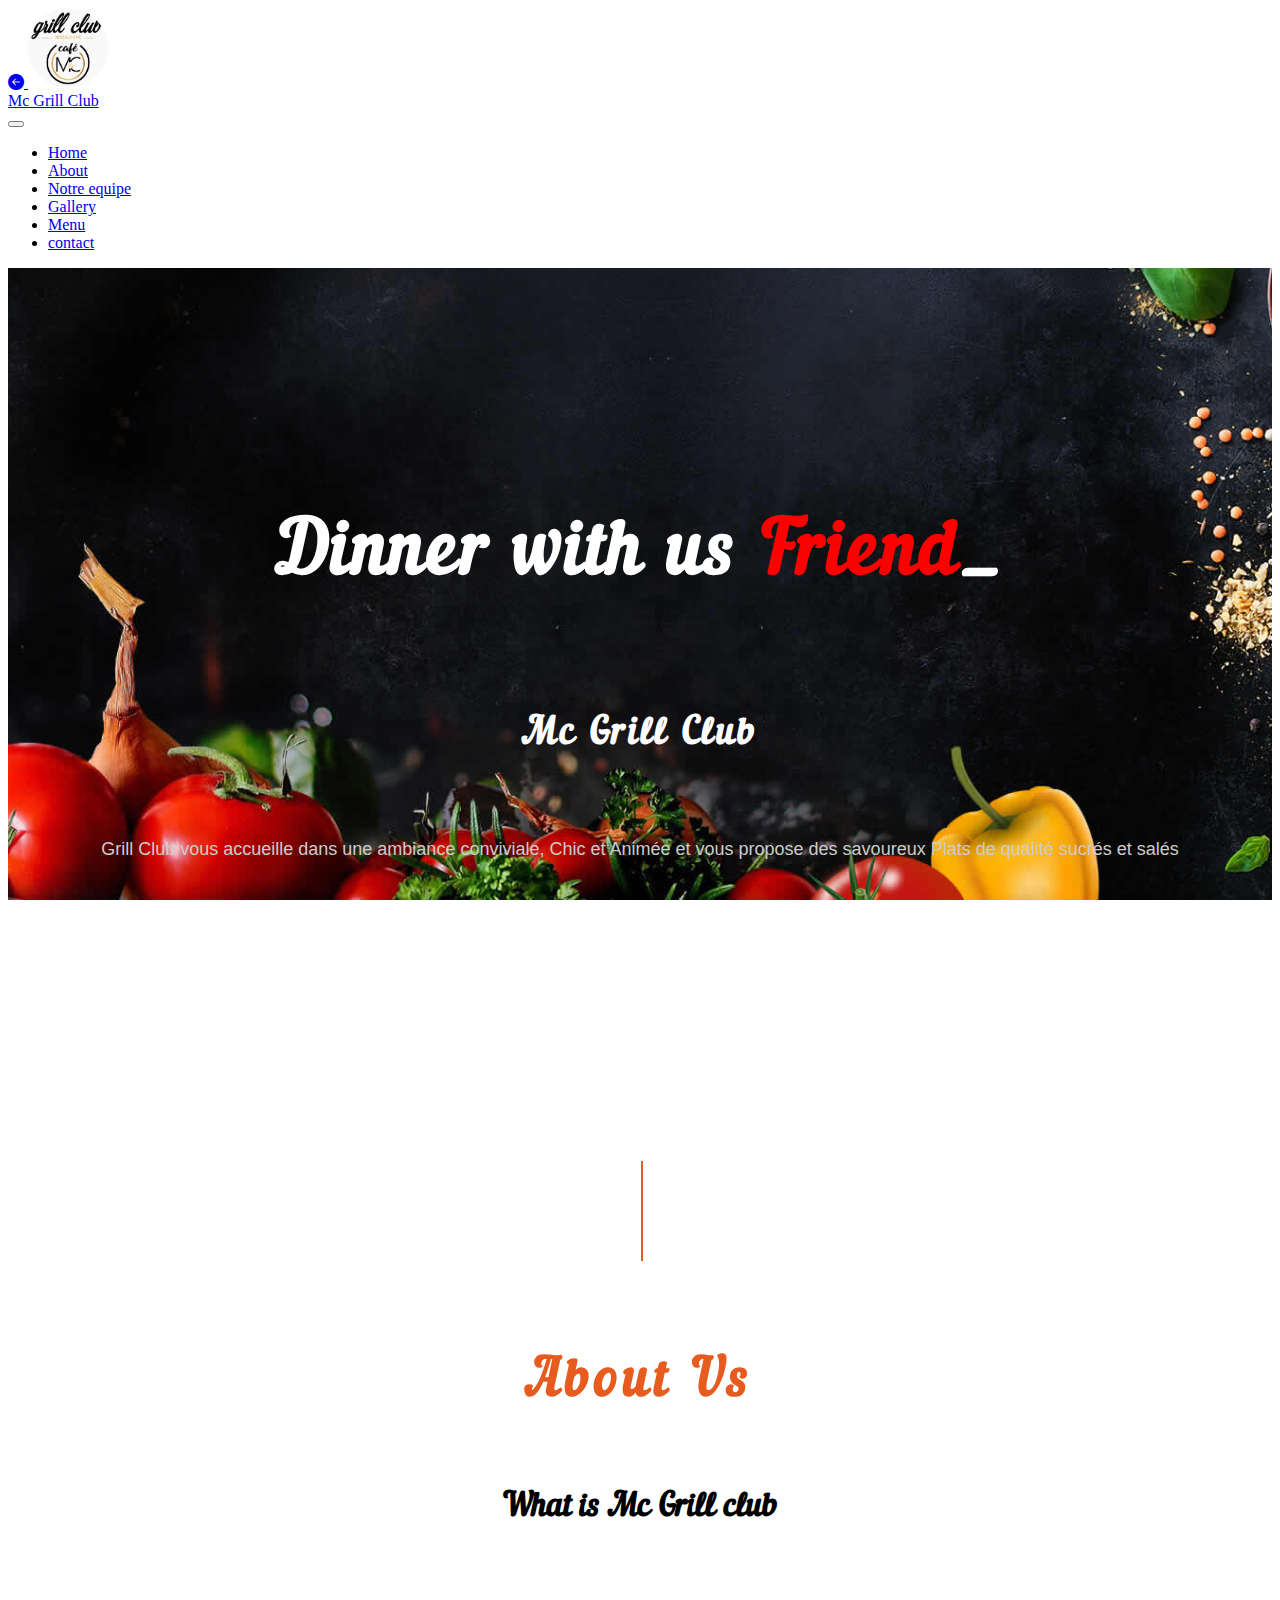
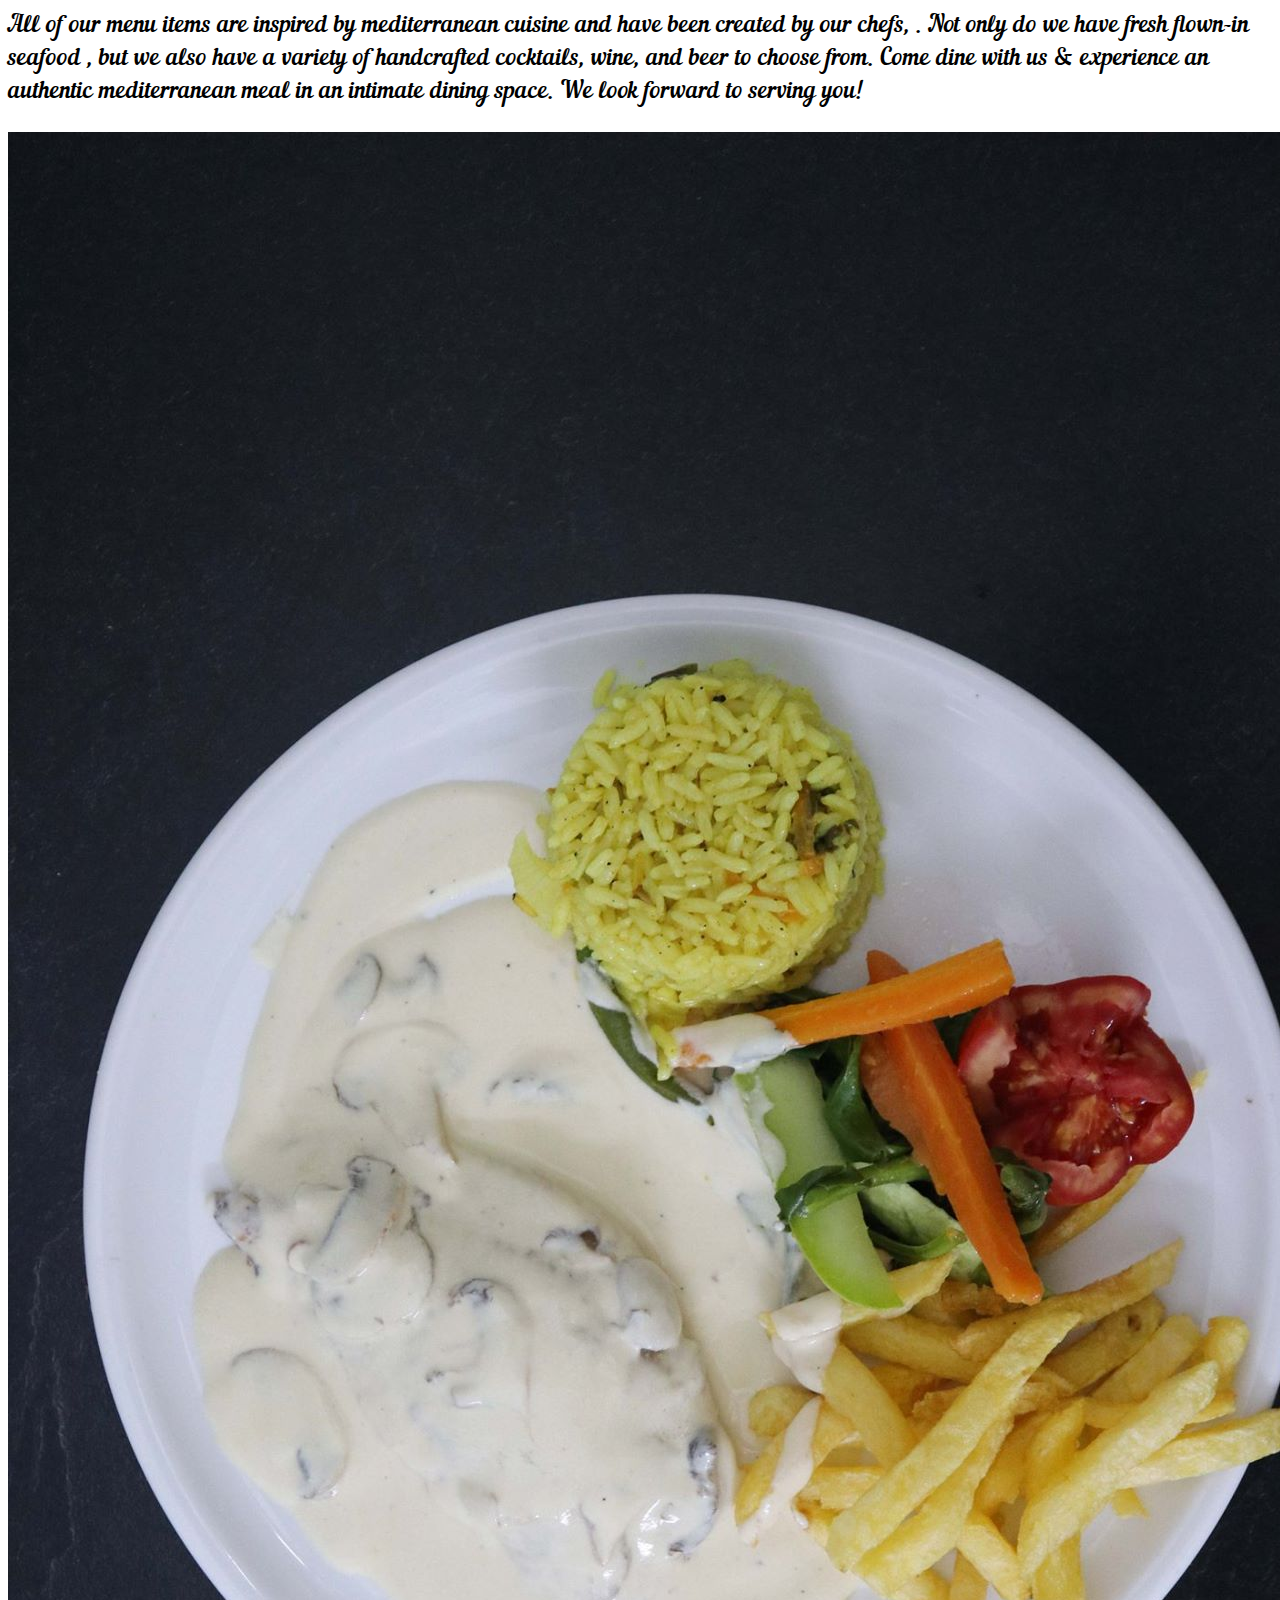
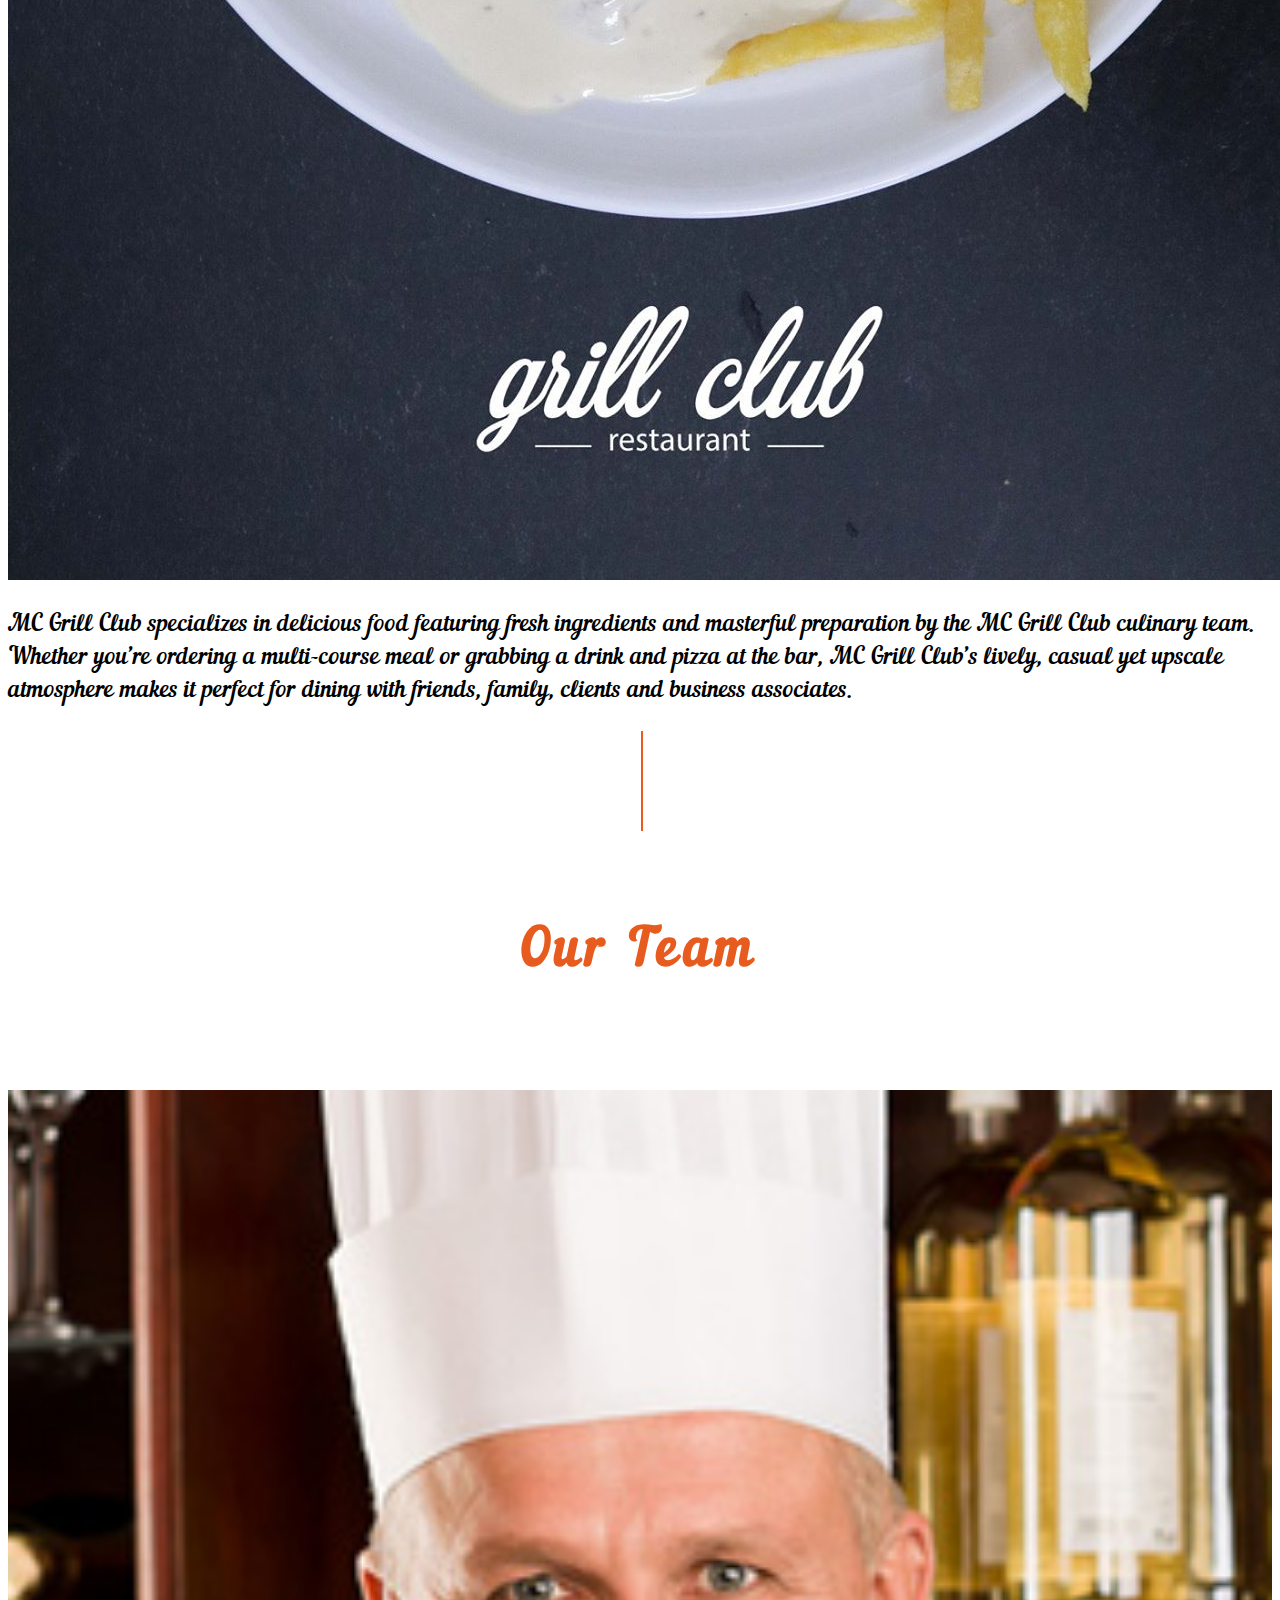
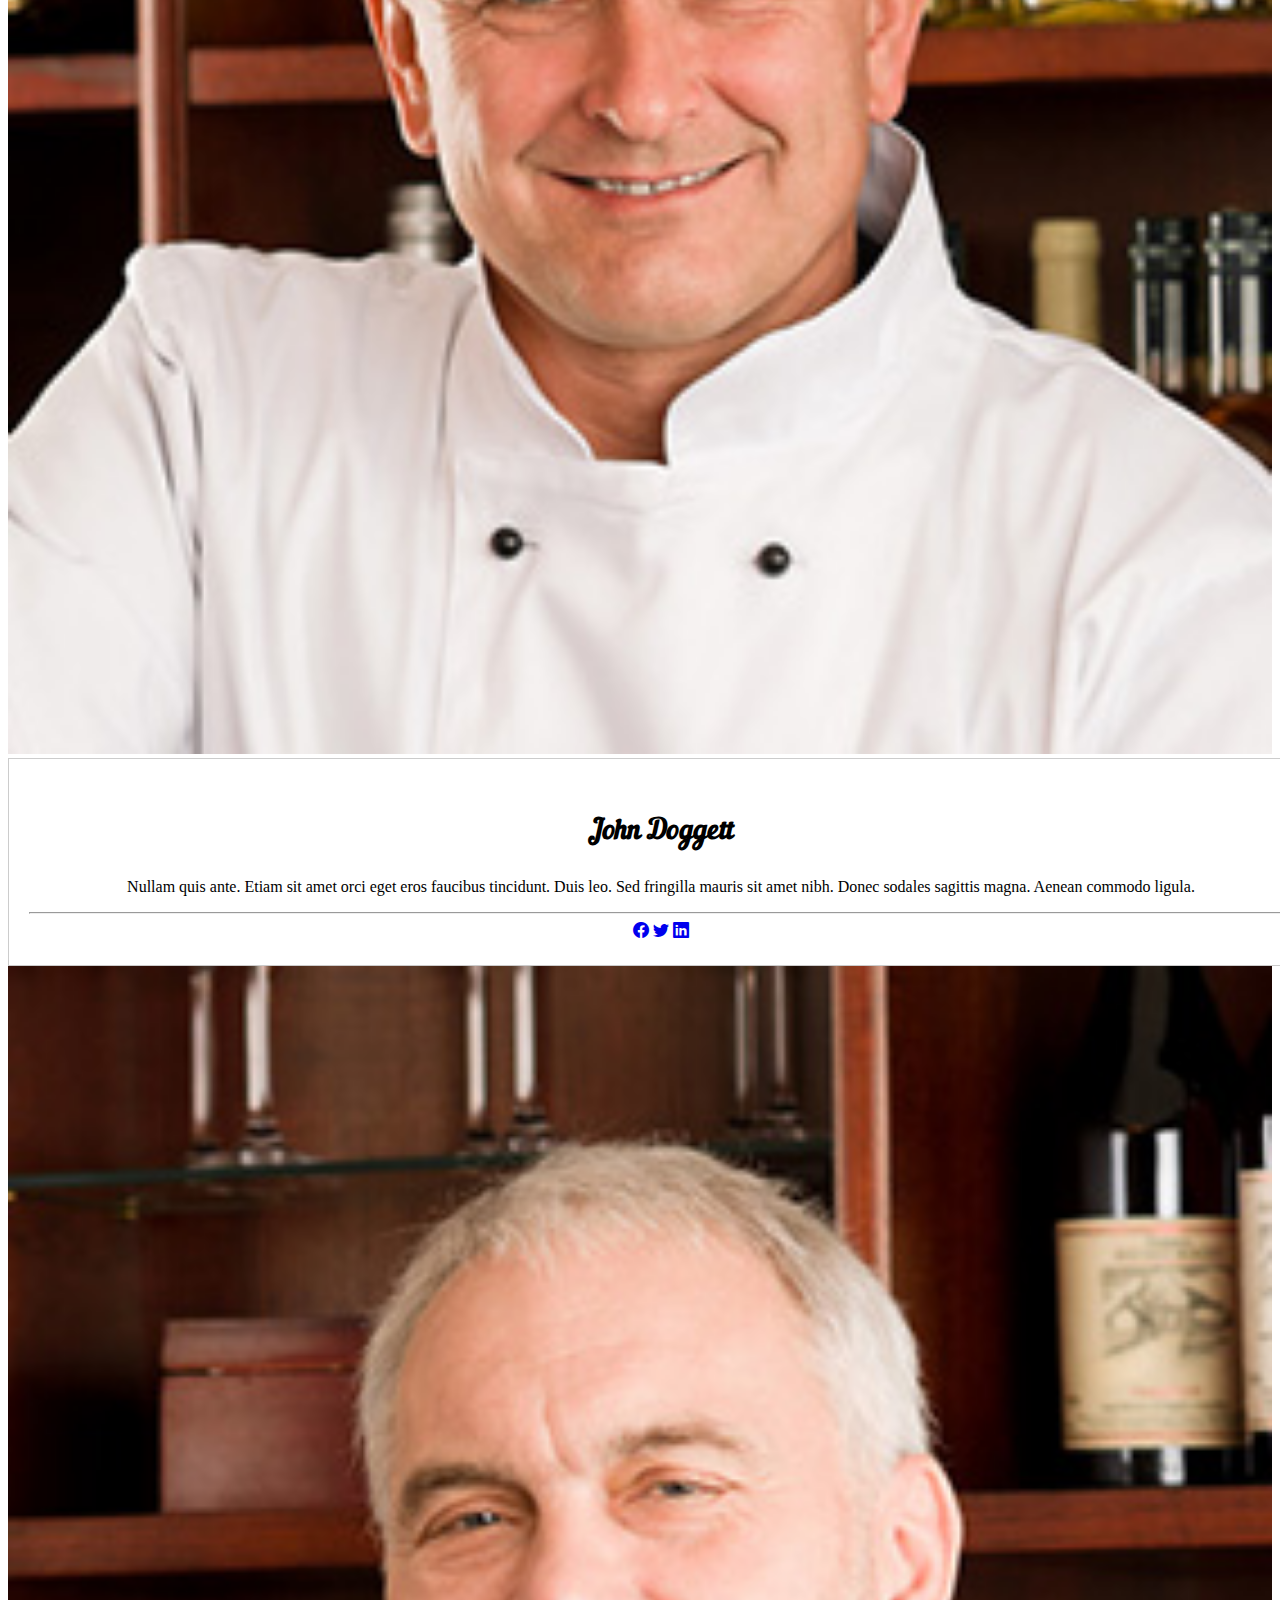
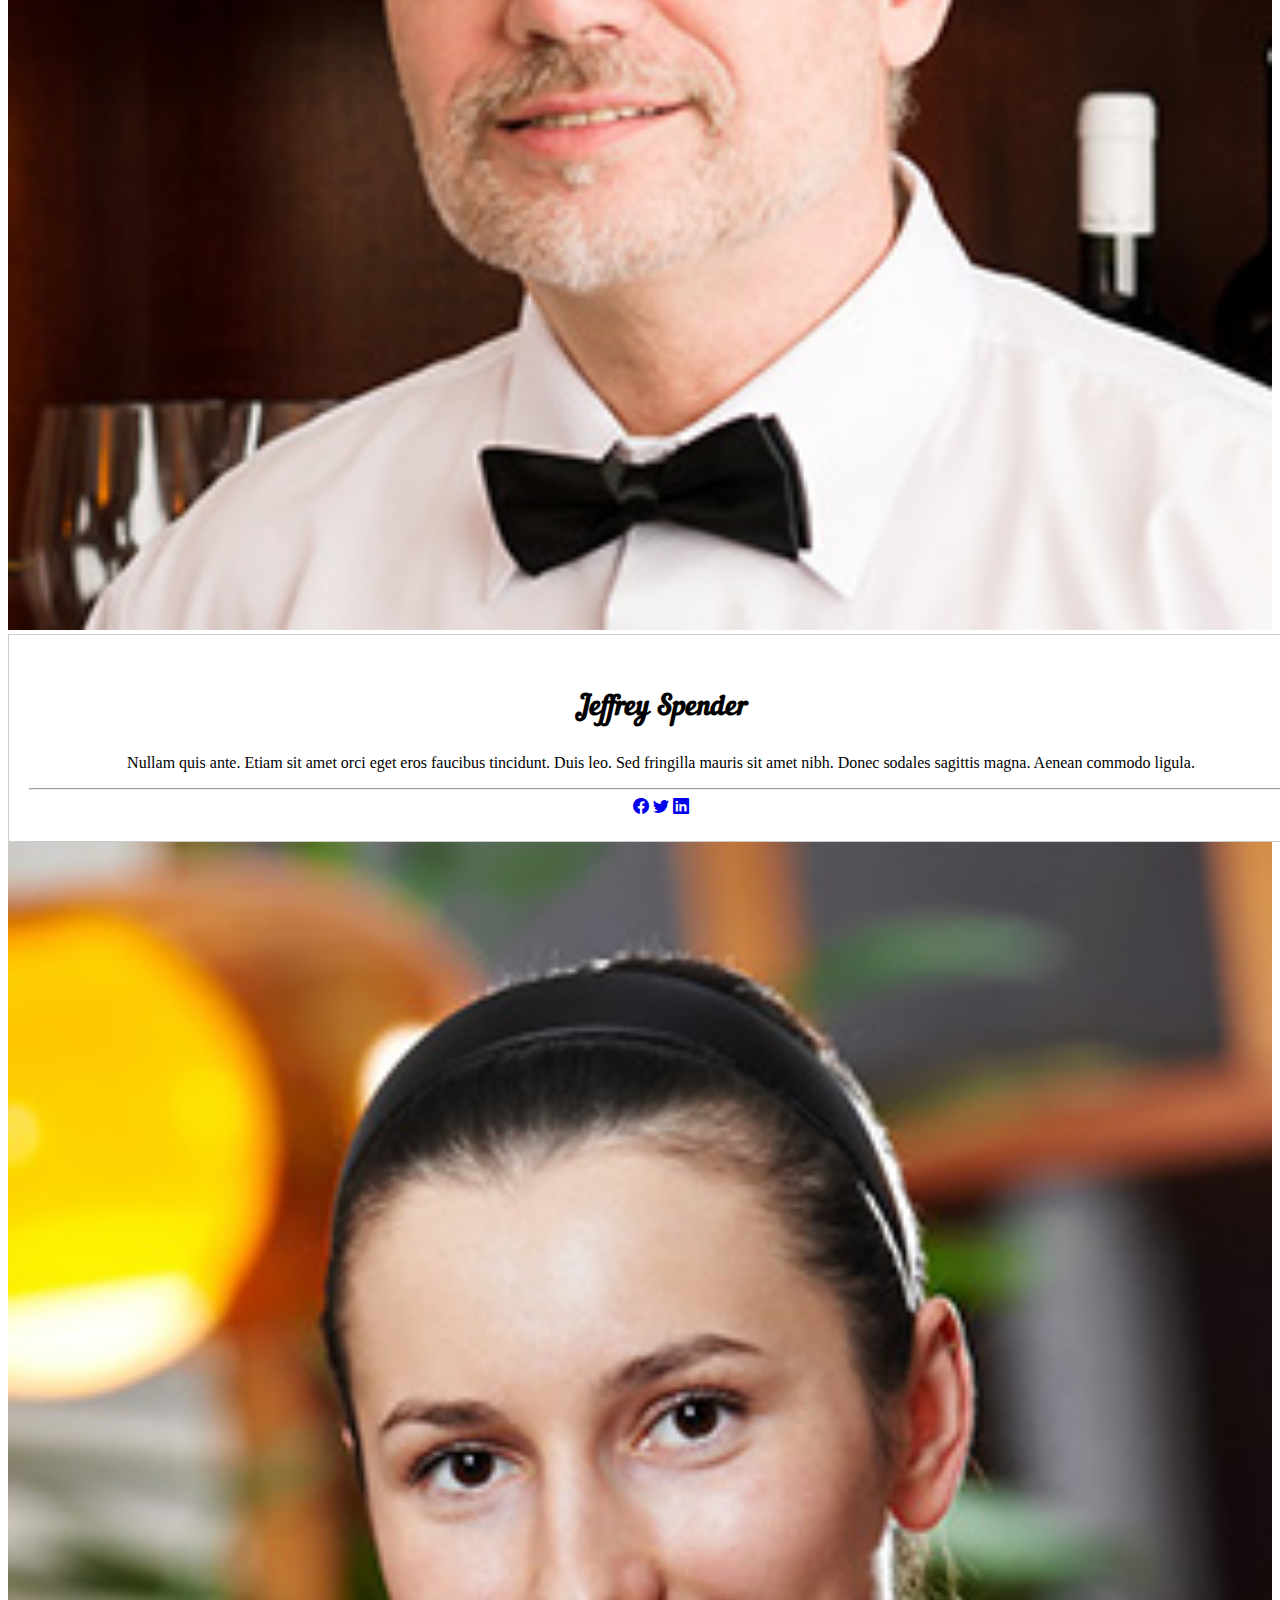
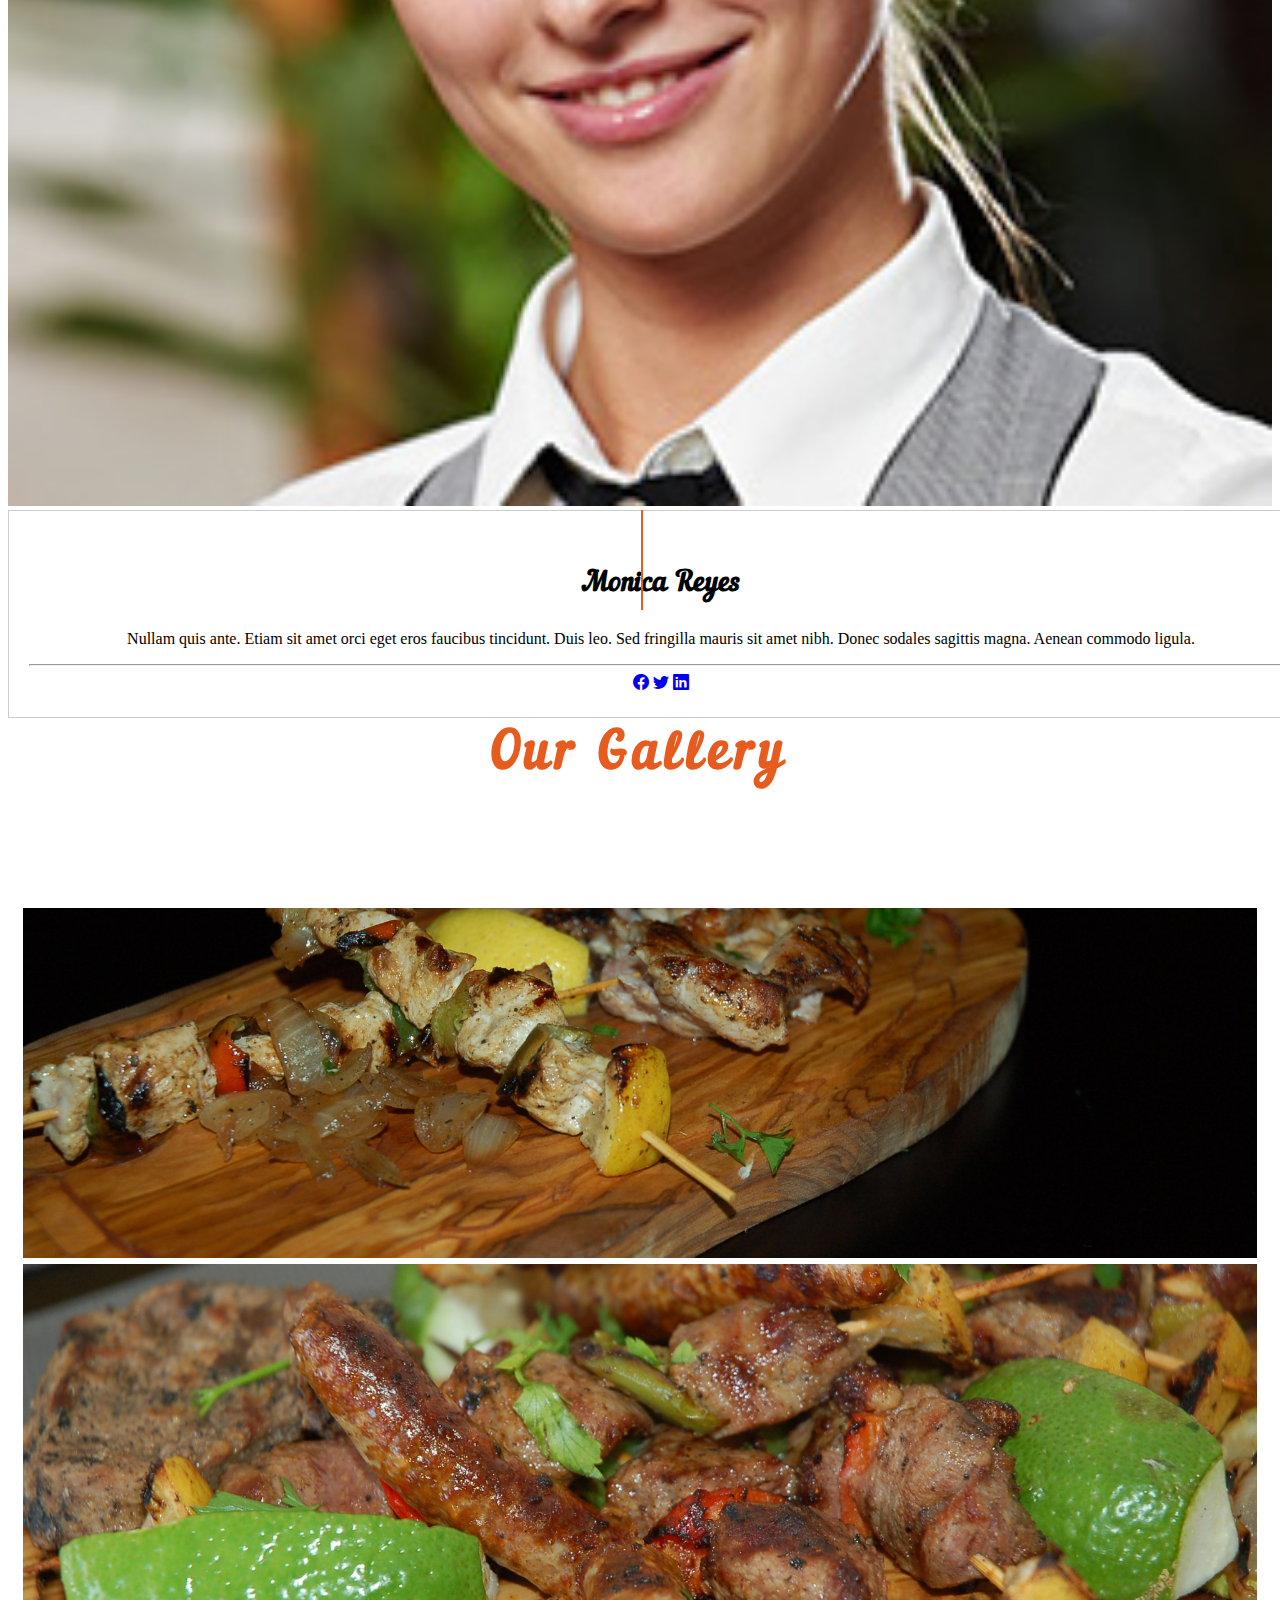
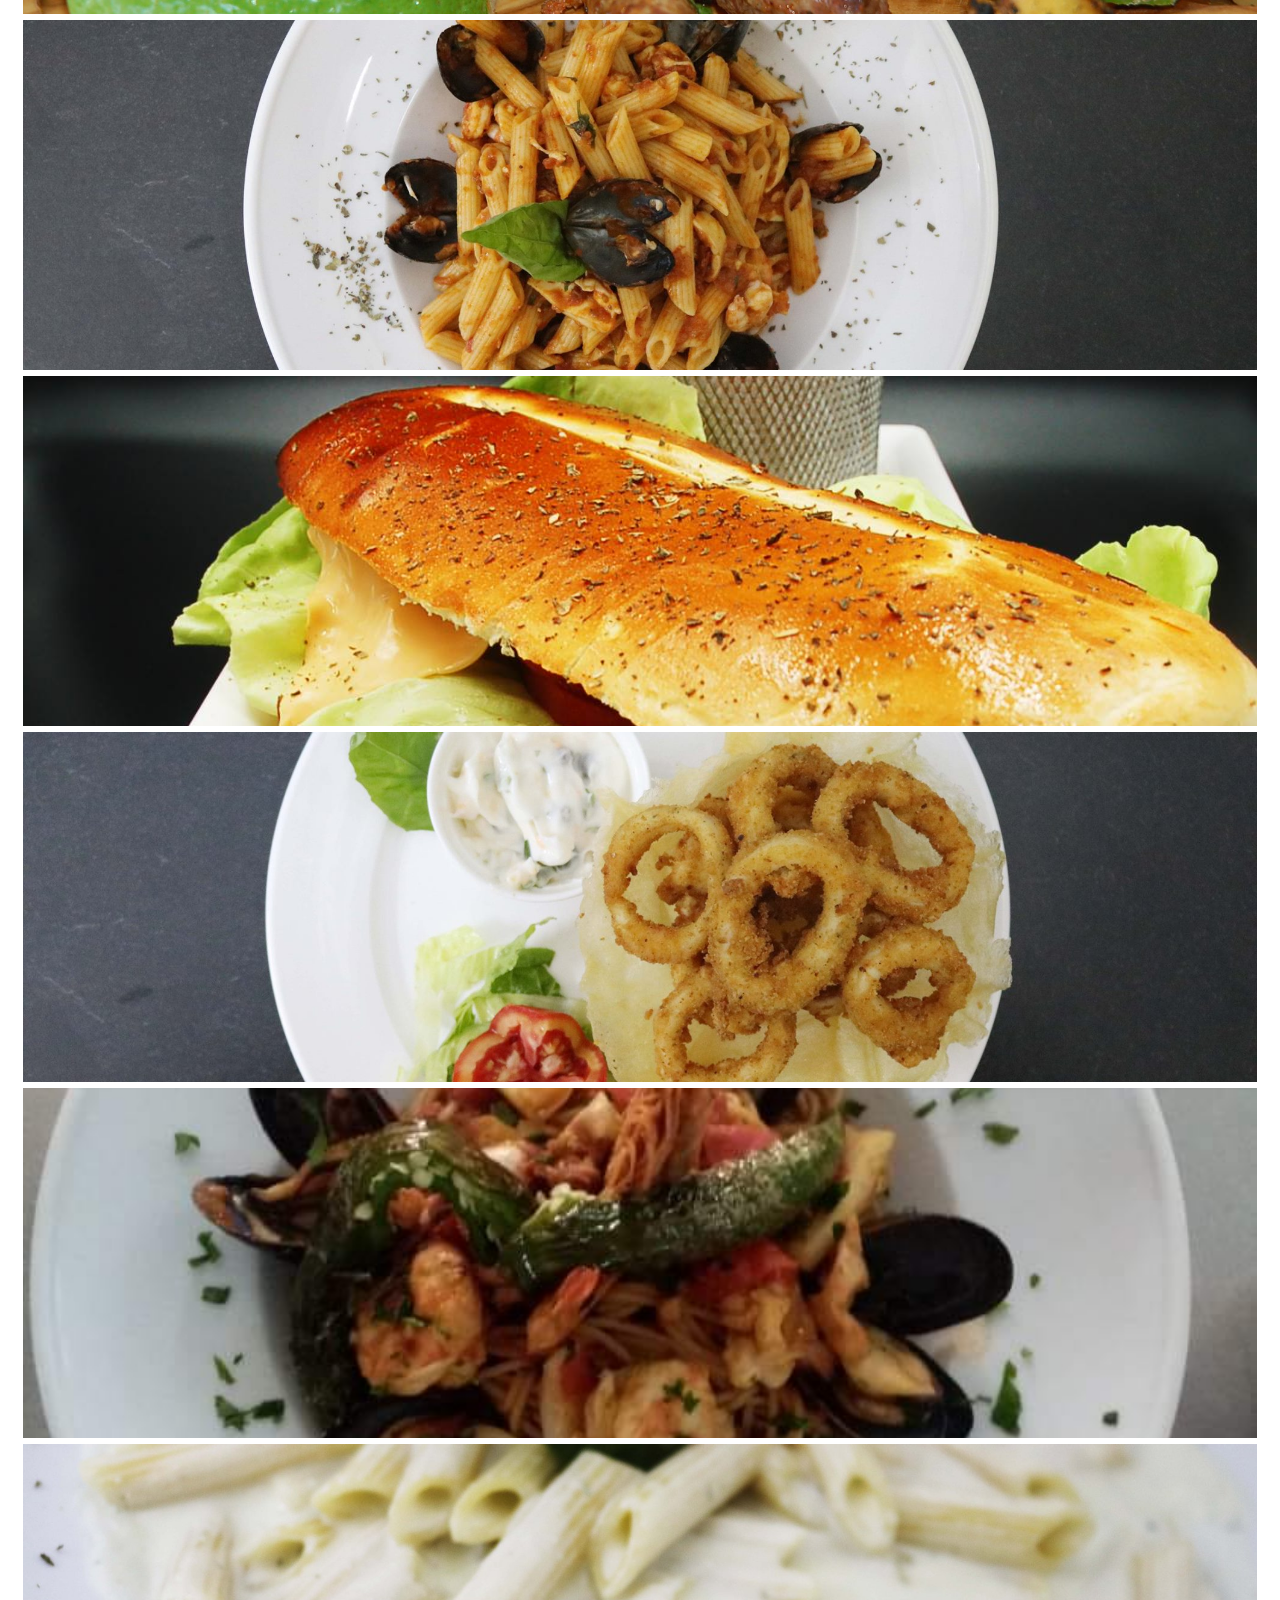
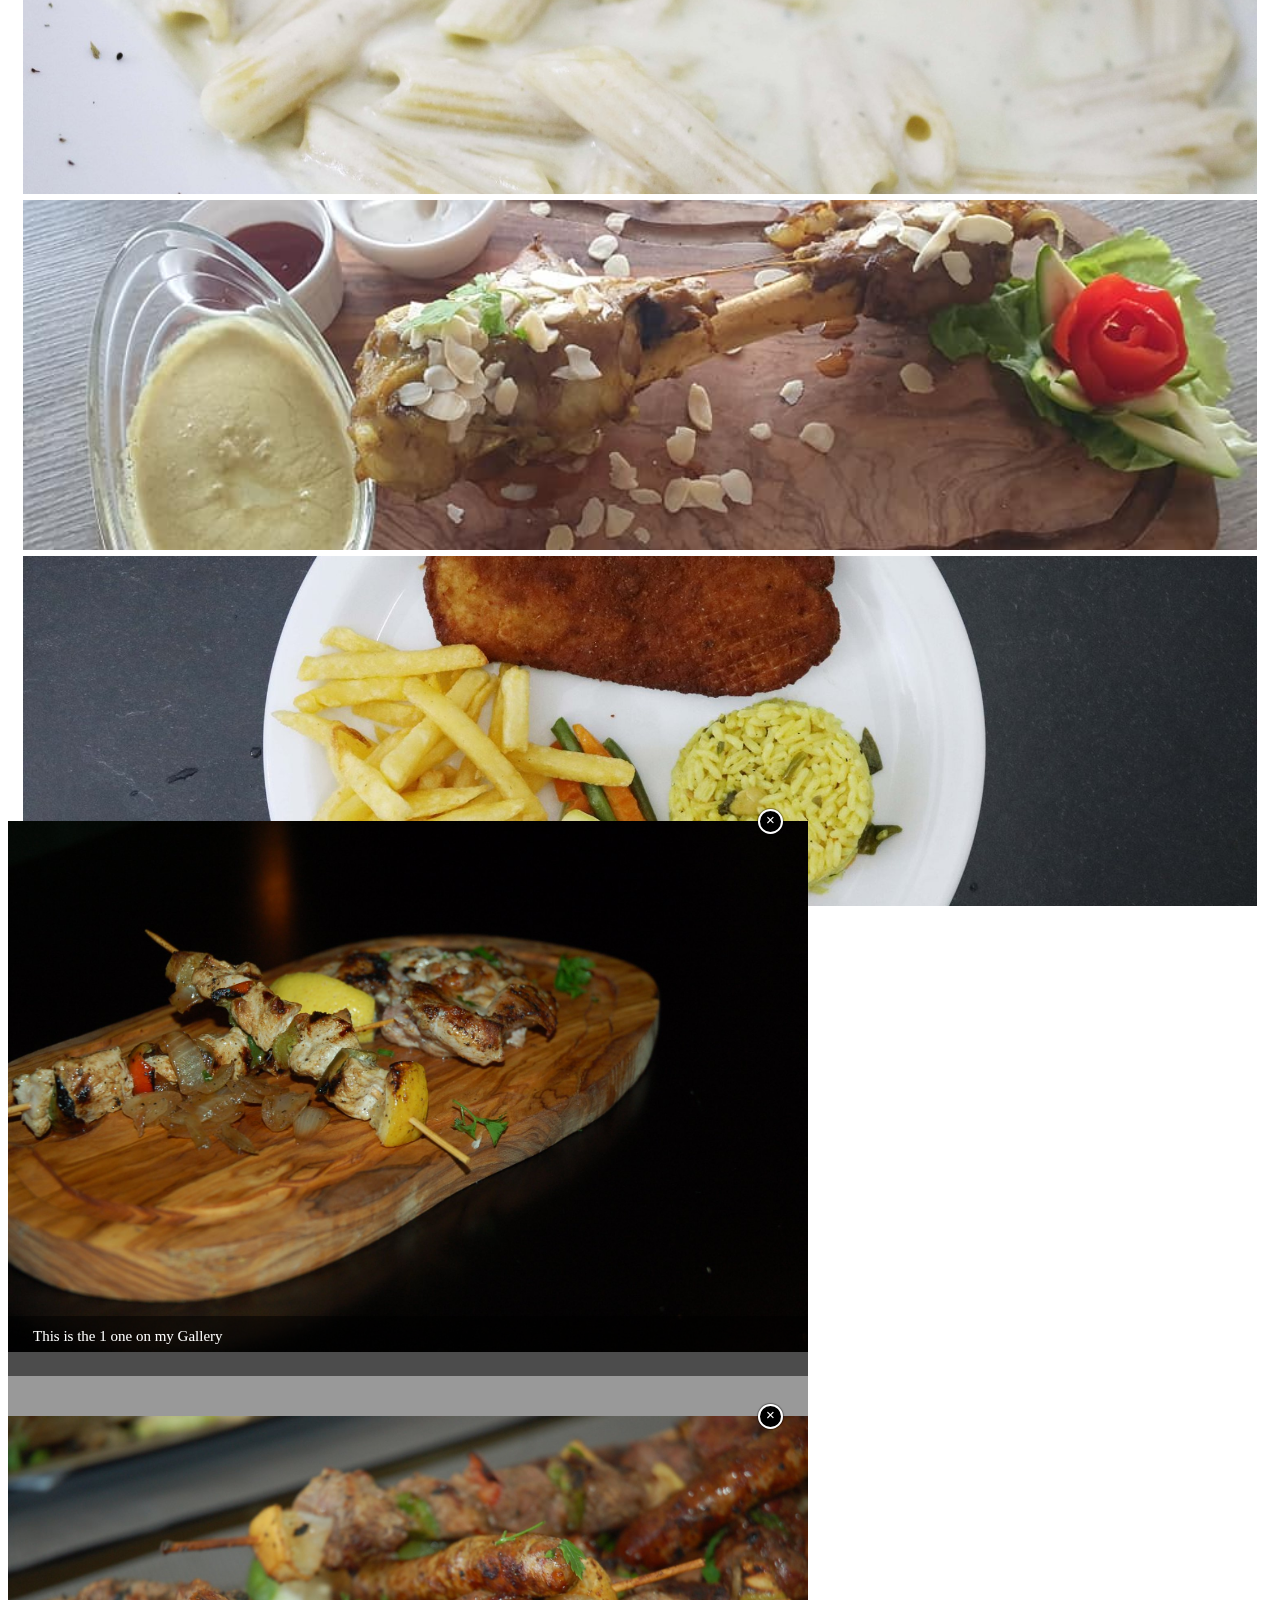
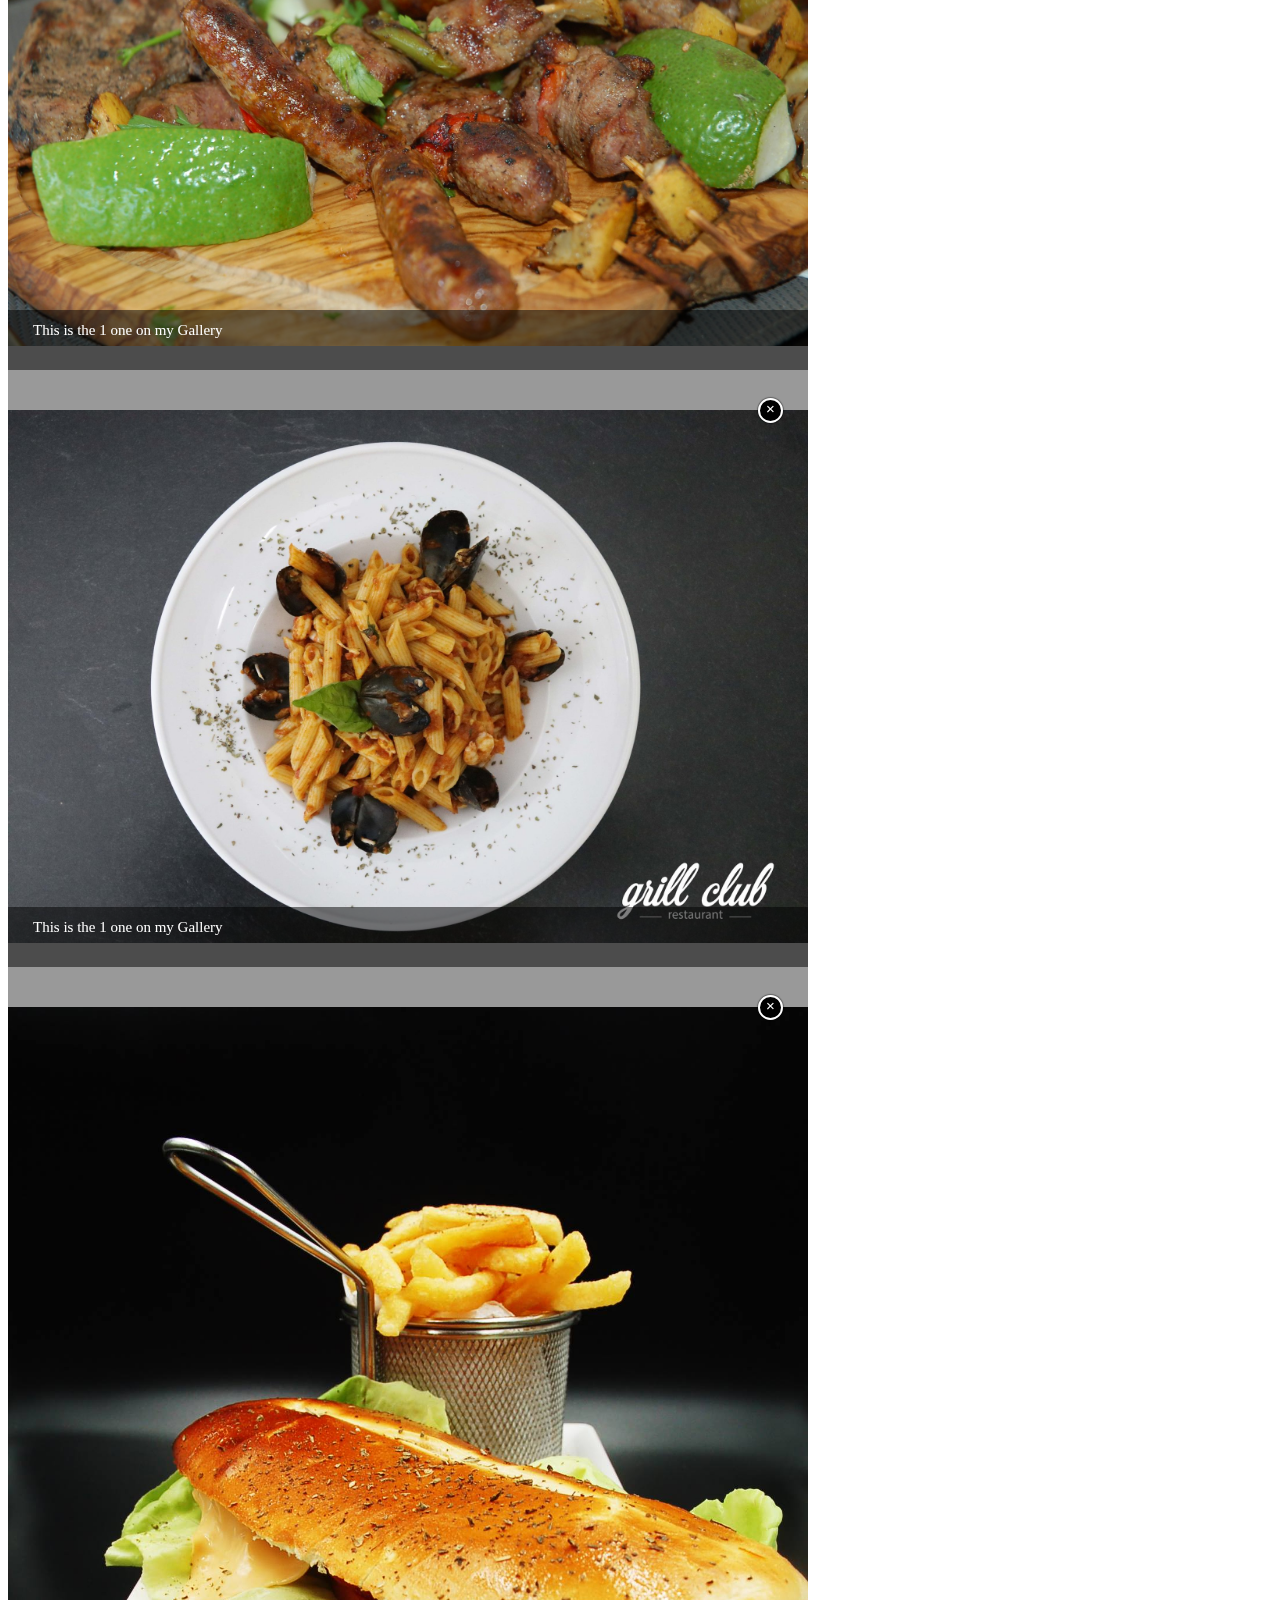
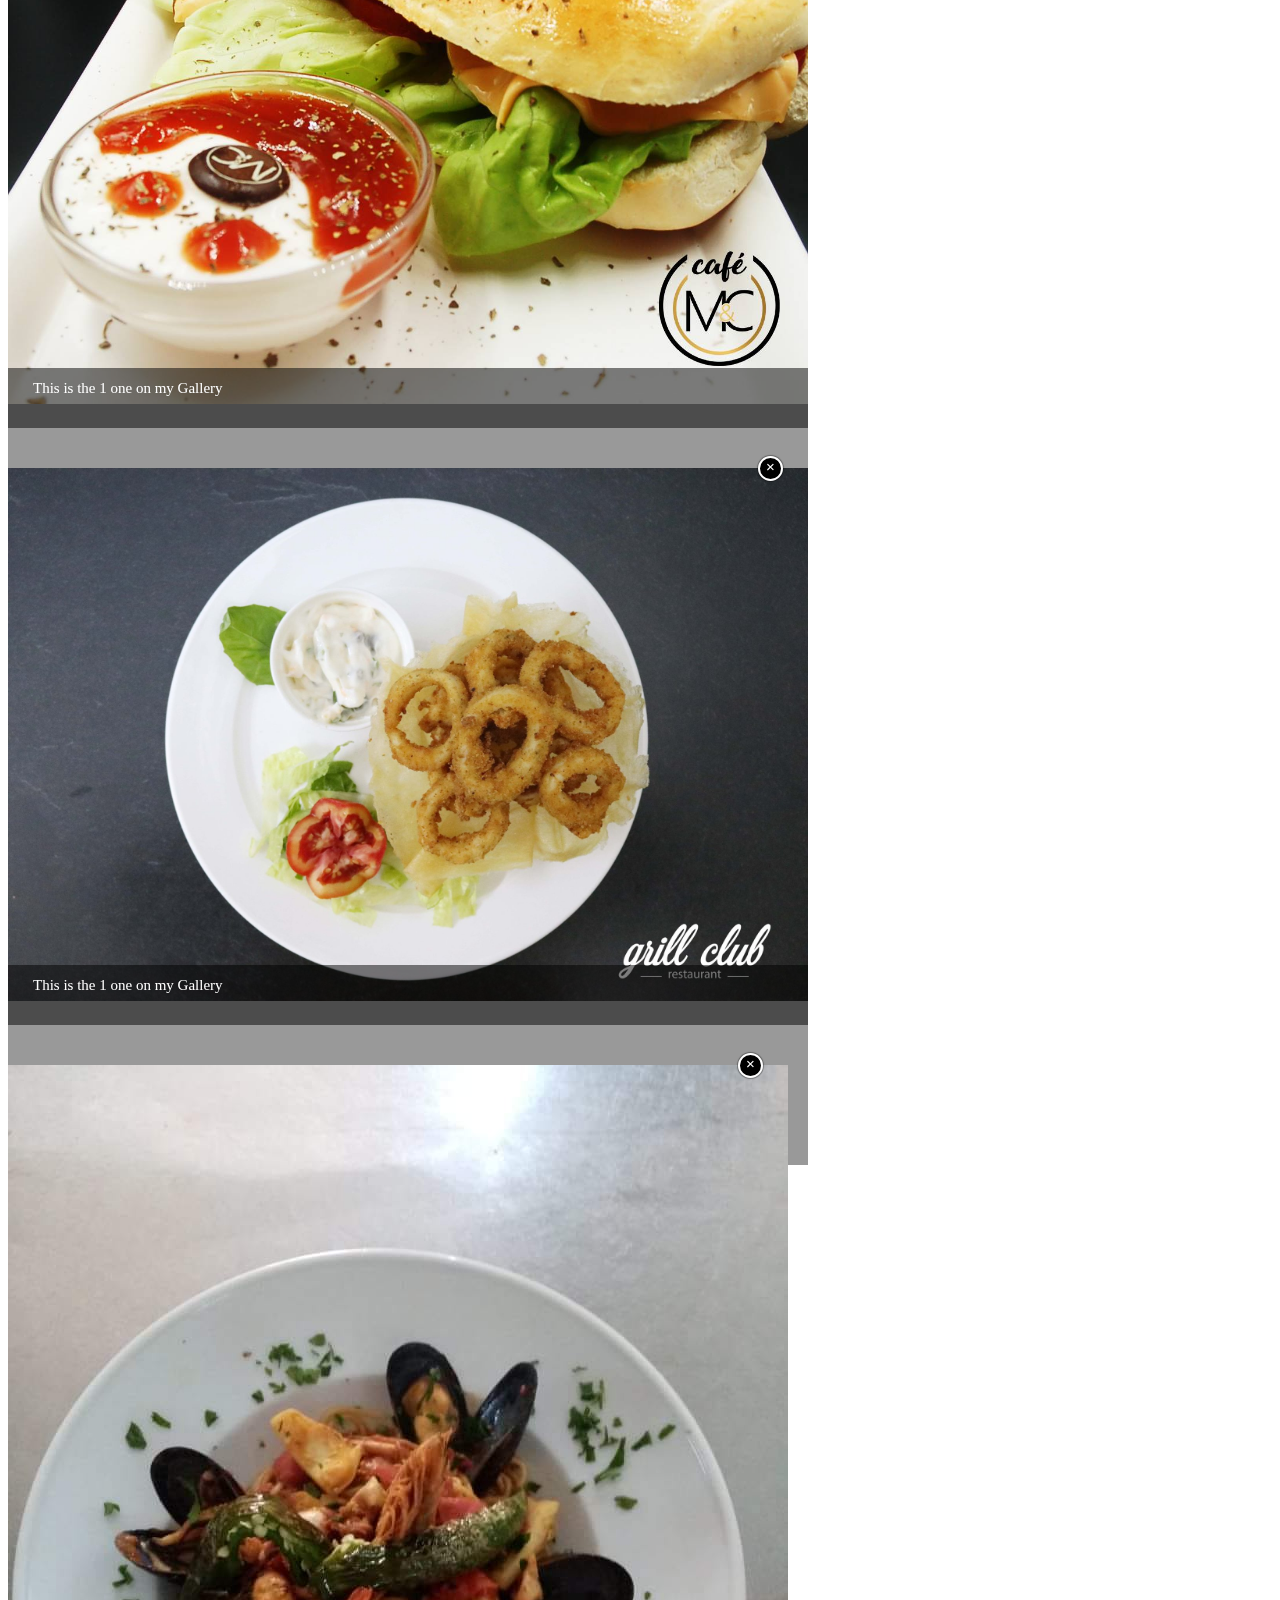
==== commit 9755c0e3: "first commit" ====
--- a/pages/McClub.html
+++ b/pages/McClub.html
@@ -10,7 +10,7 @@
     integrity="sha384-0evHe/X+R7YkIZDRvuzKMRqM+OrBnVFBL6DOitfPri4tjfHxaWutUpFmBp4vmVor" crossorigin="anonymous">
   <link rel="stylesheet" href="https://cdn.jsdelivr.net/npm/bootstrap-icons@1.8.3/font/bootstrap-icons.css">
   <script src="https://cdn.jsdelivr.net/npm/bootstrap@5.2.0/dist/js/bootstrap.bundle.min.js"></script>
-
+  <link rel="icon" href="../assets/mclogo.png" type="image/icon type">
 </head>
 
 <body>
@@ -92,8 +92,8 @@
     <div class="container-fluid py-5">
       <div class="container">
         <div class="section-title">
-          <h4 class="text-uppercase" style="letter-spacing: 5px;">About Us</h4>
-          <h1 class="display-4 fw-bold" style="font-family: 'nautilus_pompiliusregular';">What is Mc Grill club</h1>
+          <h4 class="block-title" style="letter-spacing: 5px;">About Us</h4>
+          <h1 class="display-4 fw-bold p" >What is Mc Grill club</h1>
         </div>
         <div class="row">
           <div class="col-lg-4 py-0 py-lg-5">
@@ -471,17 +471,23 @@
         <div class="col-lg-4 col-md-6 mb-5 text-center">
           <h3 class="mb-4">Get In Touch</h4>
             <p><i class="bi bi-geo-alt-fill me-2"></i>123 Street, New York, USA</p>
-            <p><i class="bi bi-telephone-fill me-2"></i>+012 345 67890</p>
+            <p><a href="tel:29 204 303" class="text-light nav-link"><i class="bi bi-telephone-fill me-2"></i>(+216) 29 204 303</a></p>
             <p class="m-0"><i class="bi bi-envelope-fill me-2"></i>info@example.com</p>
         </div>
         <div class="col-lg-4 col-md-6 mb-5 text-center">
           <h3 class="mb-4" style="letter-spacing: 3px;">Follow Us</h4>
             <p>Amet elitr vero magna sed ipsum sit kasd </p>
             <div class="">
-              <a class="btn btn-lg btn-outline-light btn-lg-square me-2" href="#"><i class="bi bi-twitter"></i></a>
-              <a class="btn btn-lg btn-outline-light btn-lg-square me-2" href="#"><i class="bi bi-facebook"></i></a>
+              <a class="btn btn-lg btn-outline-light btn-lg-square me-2" href="#">
+                <i class="bi bi-twitter"></i>
+              </a>
+              <a class="btn btn-lg btn-outline-light btn-lg-square me-2" href="https://www.facebook.com/grillclub.mccafe">
+                <i class="bi bi-facebook"></i>
+              </a>
               <!-- <a class="btn btn-lg btn-outline-light btn-lg-square me-2" href="#"><i class="fab fa-linkedin-in"></i></a> -->
-              <a class="btn btn-lg btn-outline-light btn-lg-square" href="#"><i class="bi bi-instagram"></i></a>
+              <a class="btn btn-lg btn-outline-light btn-lg-square" href="#">
+                <i class="bi bi-instagram"></i>
+              </a>
             </div>
         </div>
         <div class="col-lg-4 col-md-6 mb-5 text-center">
